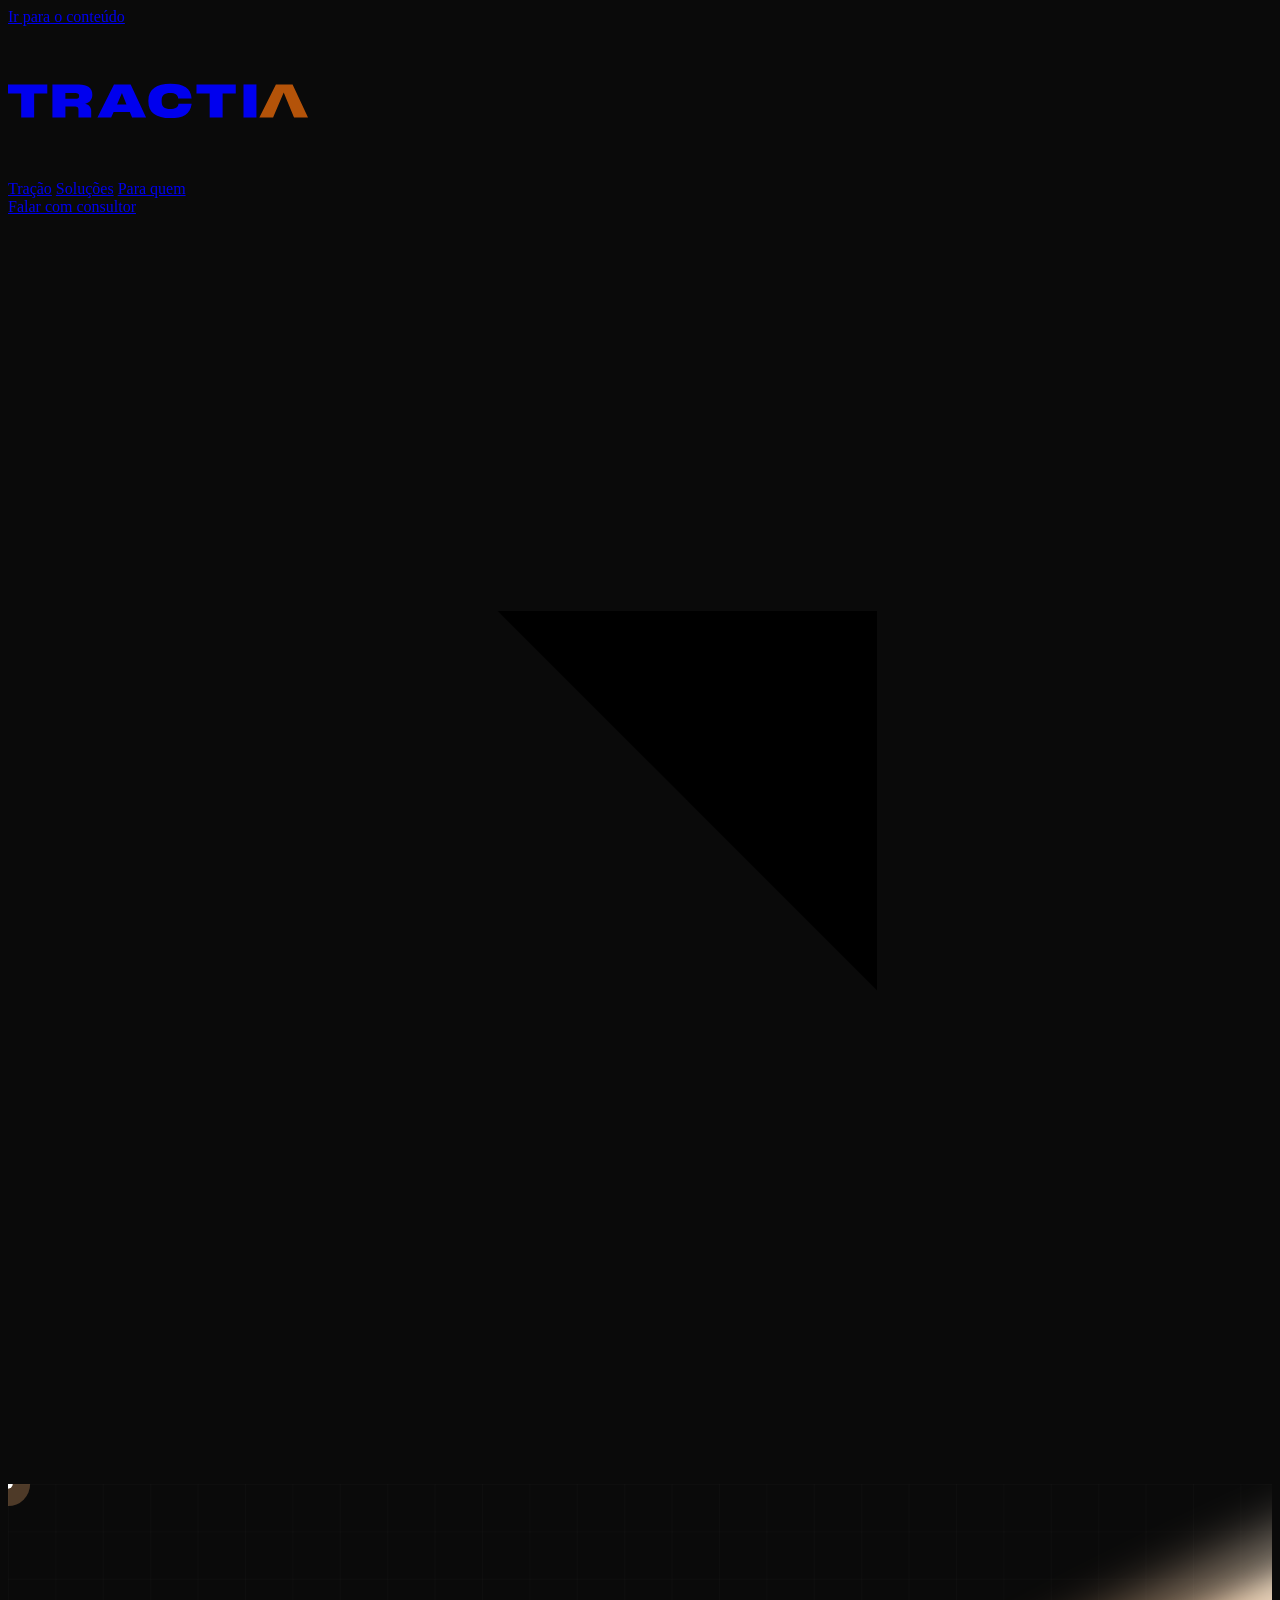
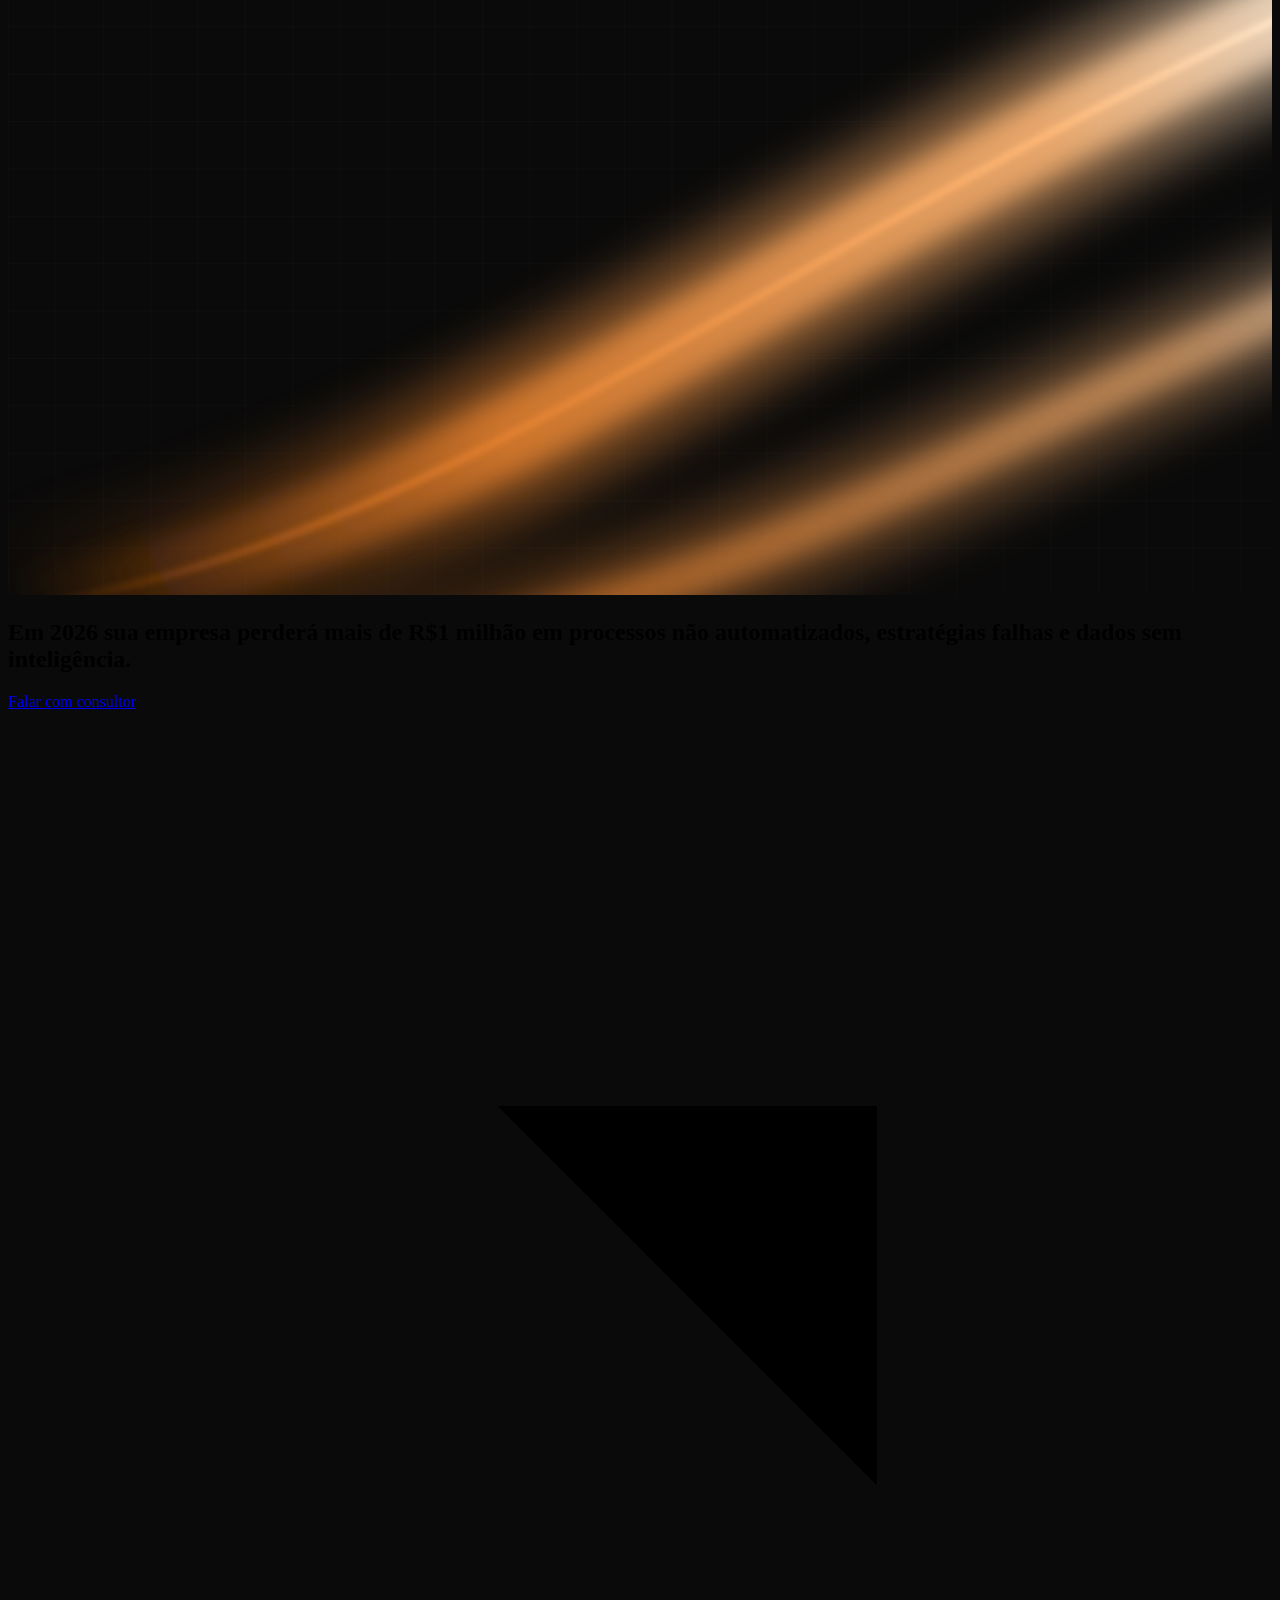
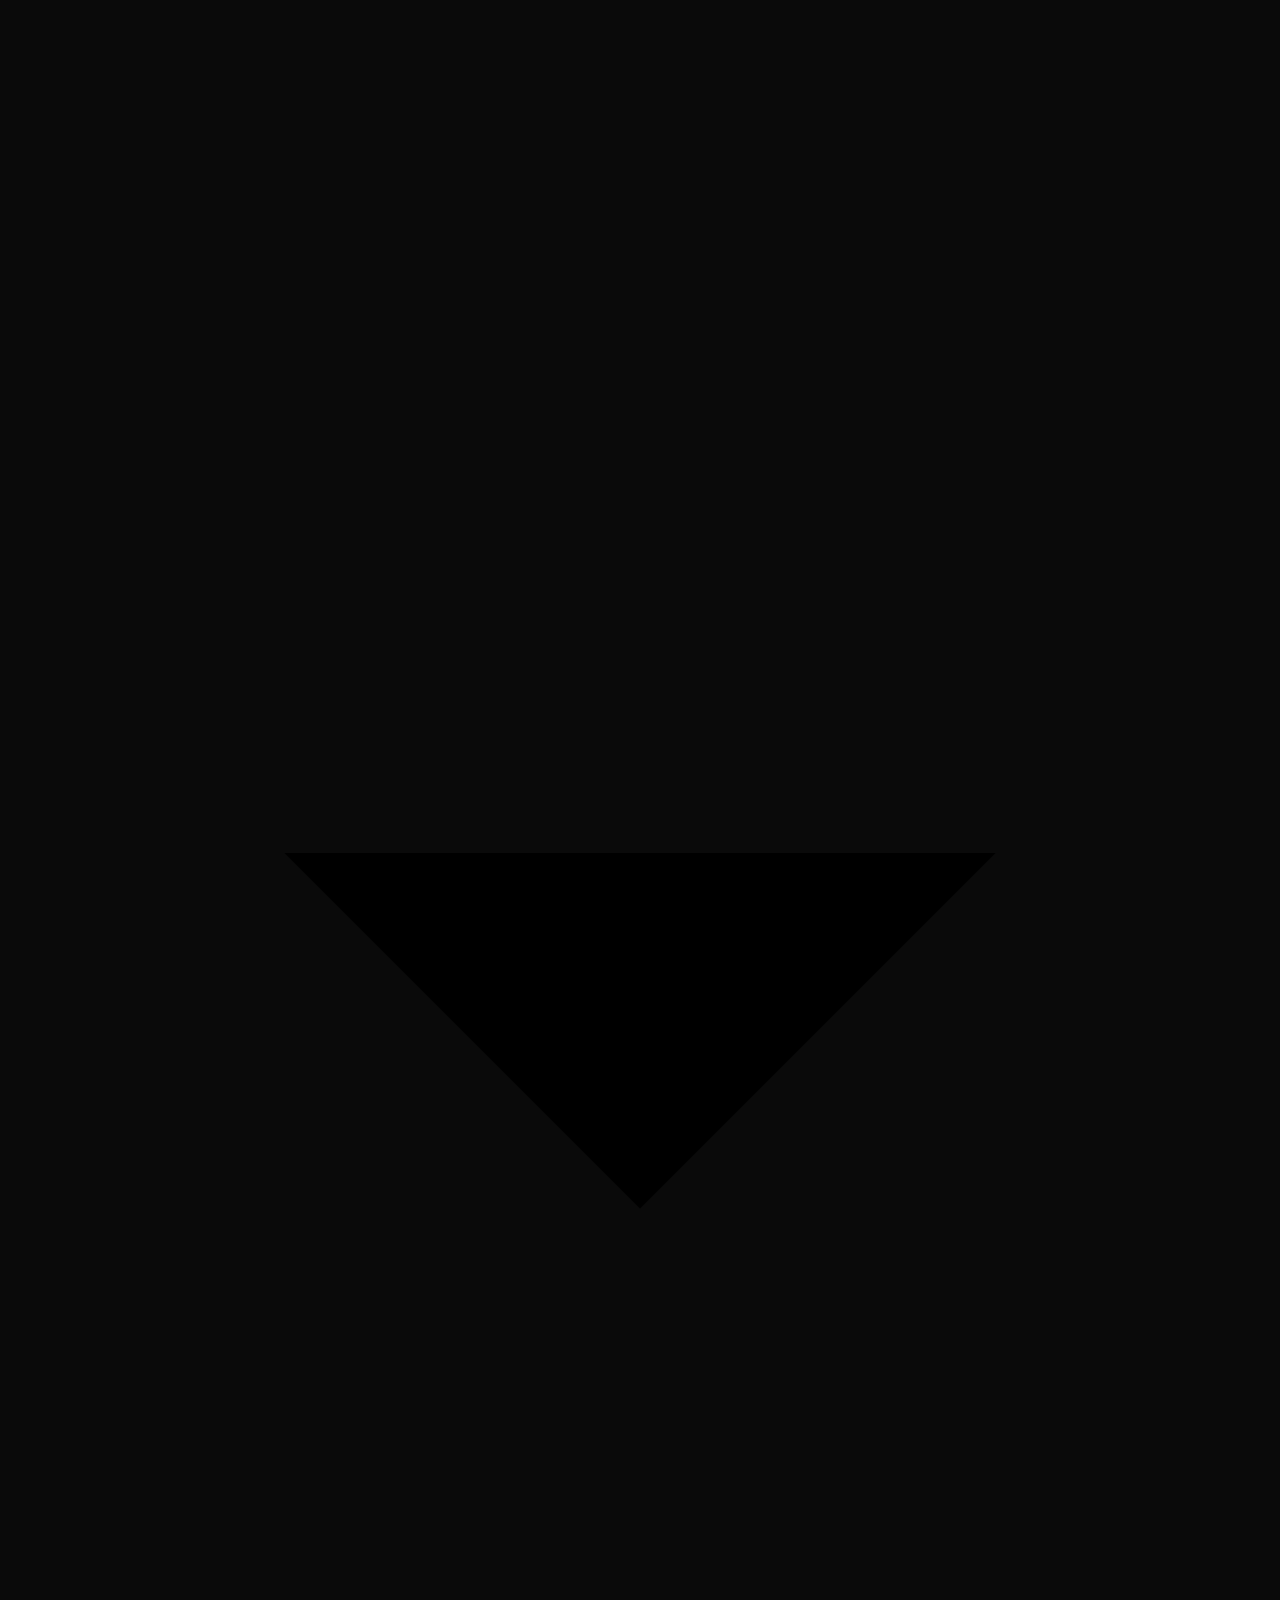
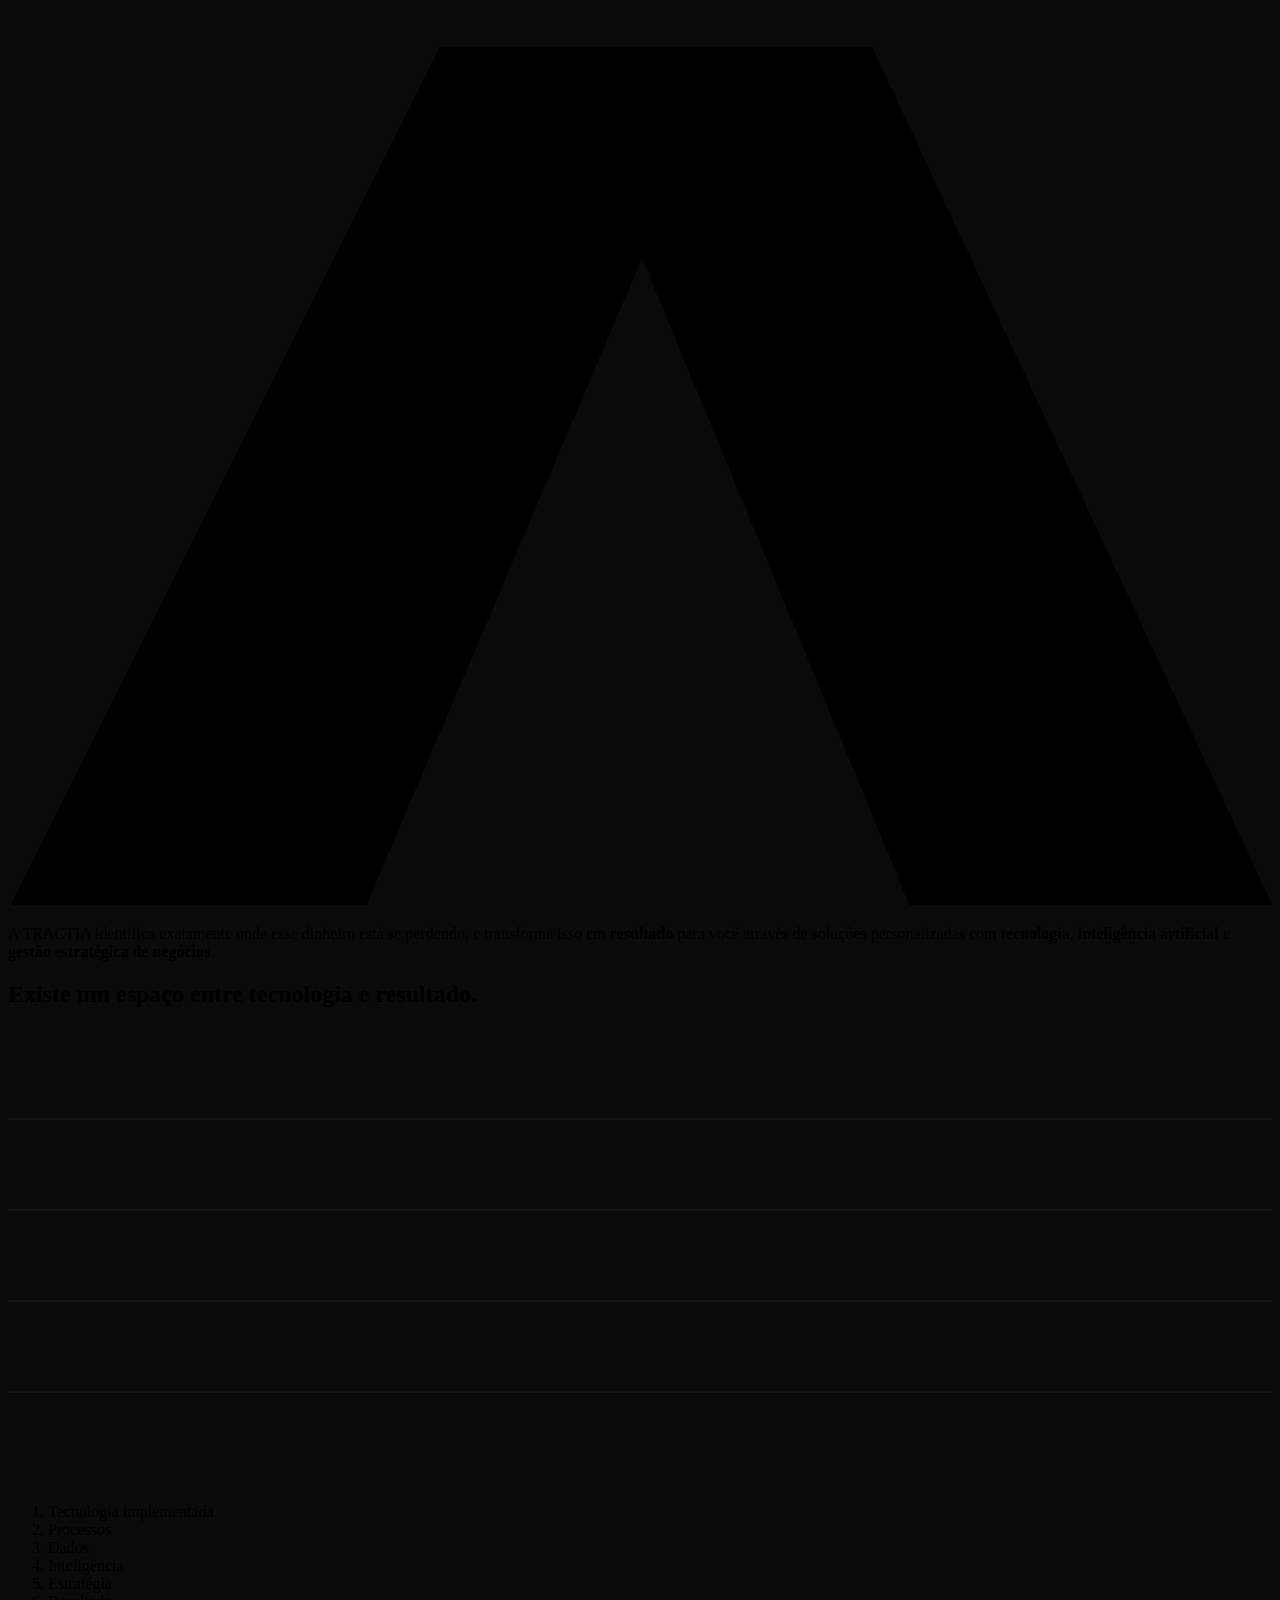
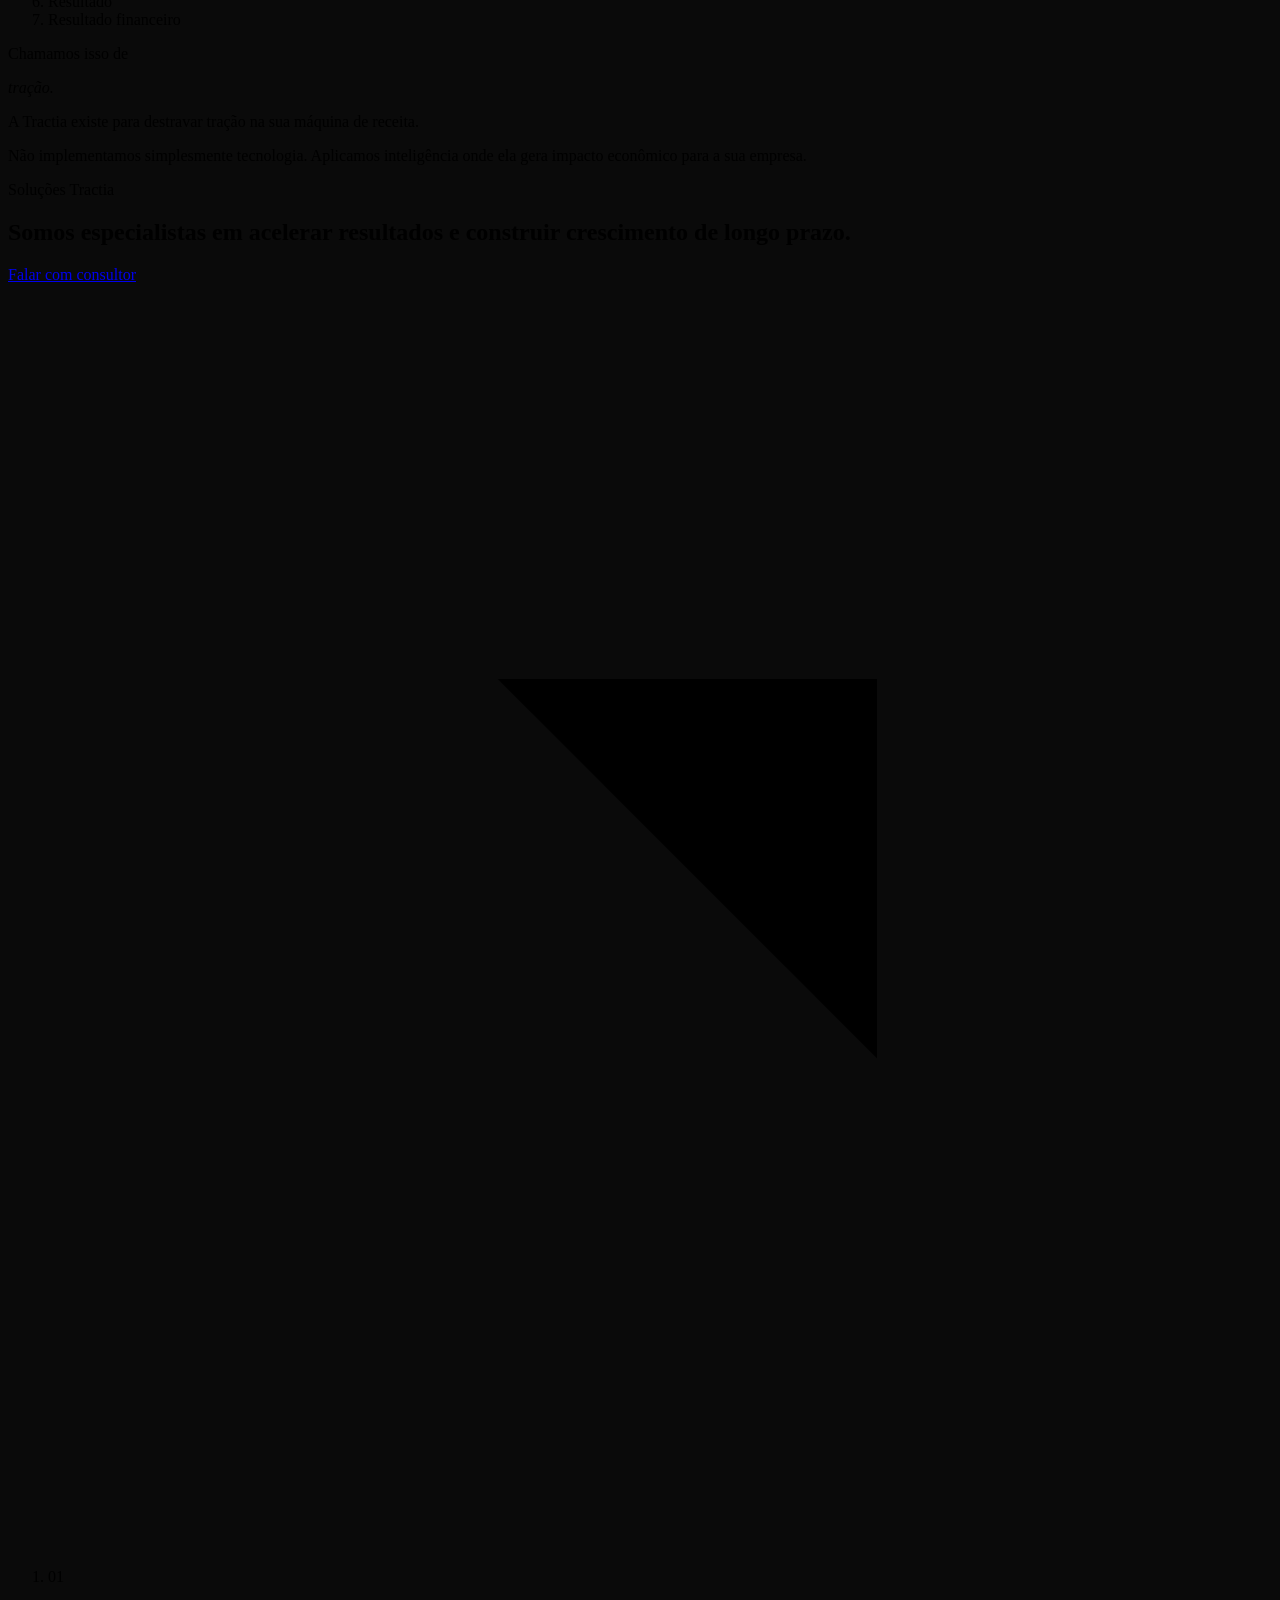
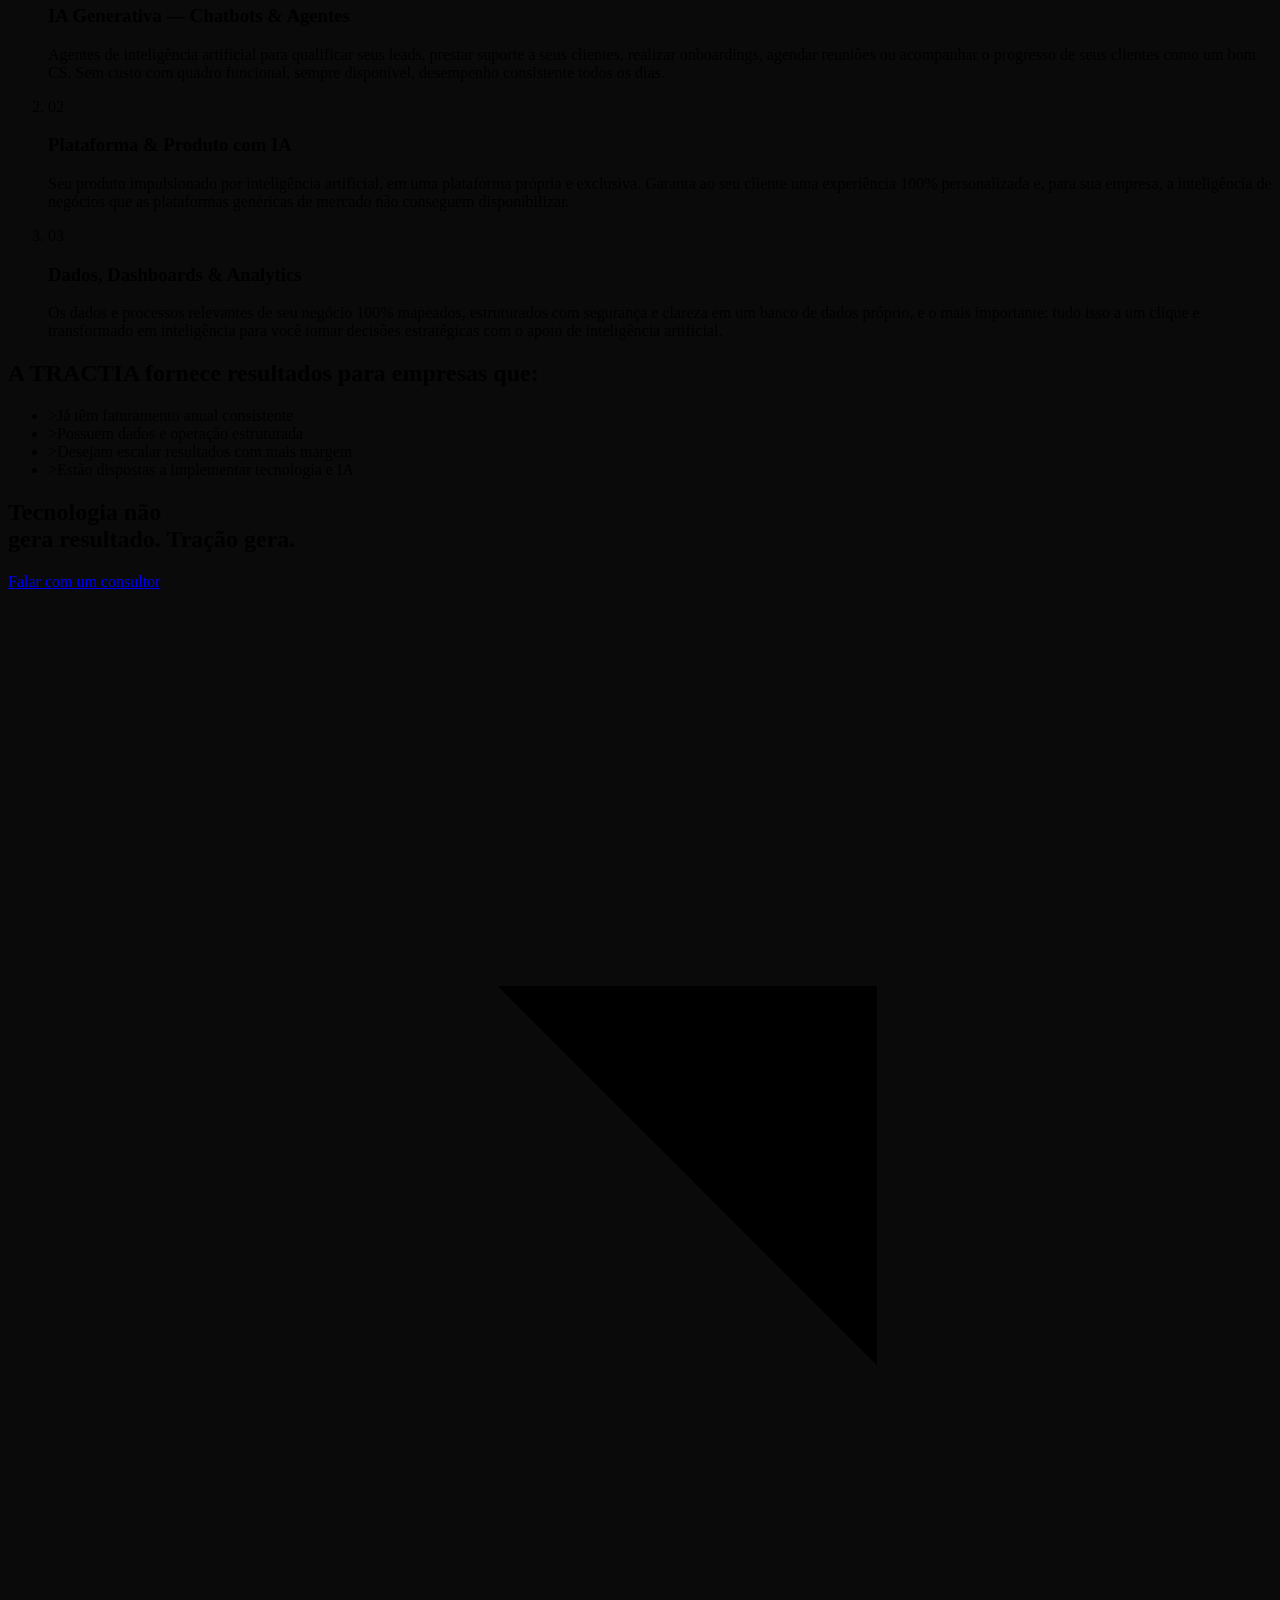
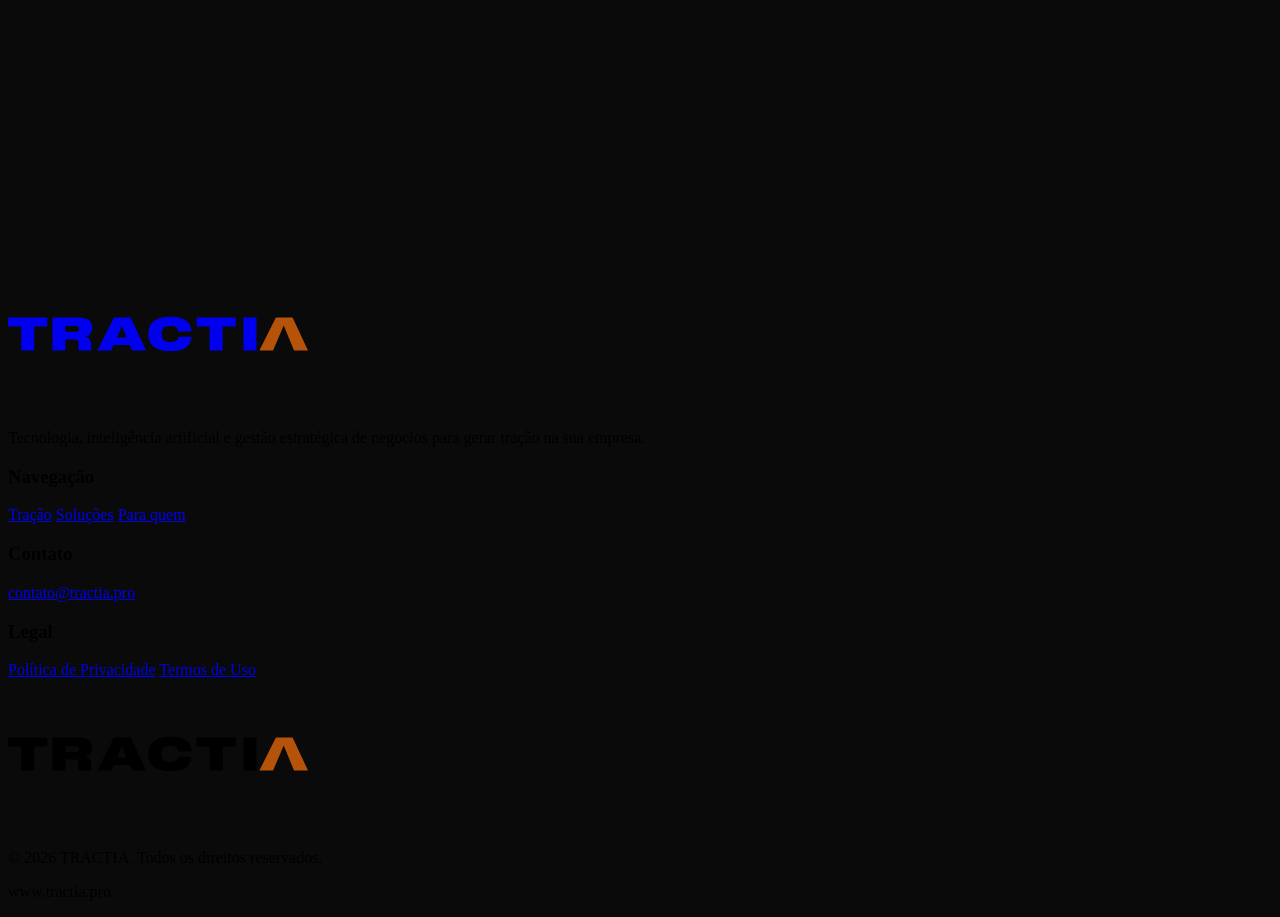
==== src/index.html @ 1a553843 "Build local: bibliotecas hospedadas, JS em um arquivo, CSS no HTML, .htaccess de cache; fontes do co" ====
<!doctype html>
<html lang="pt-BR">
<head>
<meta charset="utf-8">
<meta name="viewport" content="width=device-width,initial-scale=1">
<title>TRACTIA | Traction-as-a-Service</title>
<meta name="description" content="A TRACTIA identifica onde sua empresa está perdendo dinheiro e transforma isso em resultado com tecnologia, IA e gestão estratégica.">
<meta name="theme-color" content="#0a0a0a">

<!-- PREVIA: fora dos buscadores. REMOVER esta linha ao publicar no dominio final. -->
<meta name="robots" content="noindex,nofollow">

<meta property="og:type" content="website">
<meta property="og:locale" content="pt_BR">
<meta property="og:site_name" content="TRACTIA">
<meta property="og:title" content="TRACTIA | Traction-as-a-Service">
<meta property="og:description" content="Tecnologia não gera resultado. Tração gera.">
<meta property="og:image" content="https://mateusmvff-a11y.github.io/tractia-previa/assets/og.jpg">
<meta property="og:image:width" content="1200">
<meta property="og:image:height" content="630">
<meta name="twitter:card" content="summary_large_image">

<link rel="icon" href="favicon.svg" type="image/svg+xml">

<link rel="preload" href="assets/fonts/cabinet-grotesk-800.woff2" as="font" type="font/woff2" crossorigin>
<link rel="preload" href="assets/fonts/general-sans-400.woff2" as="font" type="font/woff2" crossorigin>
<style>html{background:#0a0a0a}</style>
<!--@CSS-->

<script>
/* .js so existe com JavaScript. Se a animacao nao assumir em 7 s, tudo aparece sem ela. */
(function(){var h=document.documentElement;h.classList.add('js');setTimeout(function(){if(!h.classList.contains('ready')){h.classList.add('no-anim')}},7000)})();
</script>

<script type="application/ld+json">
{
  "@context": "https://schema.org",
  "@type": "ProfessionalService",
  "name": "TRACTIA",
  "slogan": "Traction-as-a-Service",
  "description": "Tecnologia, inteligência artificial e gestão estratégica de negócios para gerar tração na sua empresa.",
  "email": "contato@tractia.pro",
  "url": "https://www.tractia.pro/"
}
</script>
</head>


<body>
<a class="skip" href="#conteudo">Ir para o conteúdo</a>

<!-- logo oficial da TRACTIA (exportado do Figma): letras na cor do texto, A em laranja da marca -->
<svg width="0" height="0" style="position:absolute" aria-hidden="true" focusable="false">
  <symbol id="logo" viewBox="127 917 1785 205">
    <path fill="currentColor" d="M127.001 921.045V974.404H205.495V1117.78H282.572V974.404H360.753V921.045H127.001Z"/>
    <path fill="currentColor" d="M617.474 1016.52C624.963 1006.88 628.68 995.781 628.68 983.214V981.593C628.68 962.423 621.722 947.554 607.78 936.921C593.905 926.341 574.054 921.059 548.239 921.059H391.306V1117.79H468.642V1051.75H522.002C531.737 1051.75 538.232 1053.22 541.486 1056.21C544.685 1059.13 546.306 1064.48 546.306 1072.23V1117.79H622.022V1077.73C622.022 1068.15 619.094 1059.72 613.171 1052.44C607.303 1045.15 598.249 1039.87 586.104 1036.57C599.556 1032.91 610.04 1026.21 617.474 1016.52ZM550.186 990.702C550.186 1001.38 542.902 1006.73 528.347 1006.73H468.384V971.913H528.347C542.902 971.913 550.186 977.468 550.186 988.51V990.716V990.702Z"/>
    <path fill="currentColor" d="M856.808 921.045H757.633L659.247 1117.78H740.776L755.44 1085.47H851.838L865.4 1117.78H948.55L856.808 921.045ZM776.122 1040.13L804.865 971.64L831.933 1040.13H776.109H776.122Z"/>
    <path fill="currentColor" d="M1141.31 1035.99V1036.3C1141.1 1046.62 1136.39 1054.26 1127.17 1059.23C1118.01 1064.2 1106.38 1066.66 1092.4 1066.66C1075.07 1066.66 1062.24 1063.1 1053.81 1056.03C1045.44 1048.96 1041.24 1037.65 1041.24 1022.15V1016.08C1041.24 1000.79 1045.44 989.695 1053.81 982.67C1062.24 975.658 1075.07 972.145 1092.4 972.145C1106.9 972.145 1118.05 974.664 1125.81 979.633C1133.56 984.603 1138.27 992.772 1139.9 1004.2V1004.51H1219.24V1004.2C1217.2 973.67 1205.57 951.517 1184.41 937.902C1163.2 924.286 1132.73 917.424 1092.93 917.424C1053.13 917.424 1019.77 925.484 996.79 941.51C973.752 957.535 962.233 982.465 962.233 1016.4V1022.47C962.233 1055.4 973.548 1080.17 996.218 1096.67C1018.89 1113.16 1050.37 1121.38 1090.74 1121.38C1131.11 1121.38 1160.91 1115.05 1181.91 1102.43C1202.9 1089.81 1215.52 1067.77 1219.77 1036.3V1035.99H1141.33H1141.31Z"/>
    <path fill="currentColor" d="M1248.44 921.045V974.404H1326.94V1117.78H1404.02V974.404H1482.25V921.045H1248.44Z"/>
    <path fill="currentColor" d="M1528.11 921.045V1117.78H1605.19V921.045H1528.11Z"/>
    <path style="fill:var(--logo-a,#B45309)" d="M1912 1117.78L1820.26 921.045H1721.08L1622.7 1117.78H1704.23L1767.48 969.326L1828.85 1117.78H1912Z"/>
  </symbol>
</svg>

<header class="nav" id="nav">
  <a class="logo" href="#topo" aria-label="TRACTIA, início"><svg aria-hidden="true"><use href="#logo"/></svg></a>
  <nav class="nav__links" aria-label="Principal">
    <a href="#tracao">Tração</a>
    <a href="#solucoes">Soluções</a>
    <a href="#qualificacao">Para quem</a>
  </nav>
  <a class="btn btn--sm" href="https://wa.me/+5551985725175?text=Ol%C3%A1!%20Gostaria%20de%20mais%20informa%C3%A7%C3%B5es%20sobre%20os%20servi%C3%A7os%20da%20TRACTIA." target="_blank" rel="noopener">Falar com consultor <span class="btn__i" aria-hidden="true"><svg viewBox="0 0 16 16"><path d="M5 11 11 5M6.2 5H11v4.8"/></svg></span></a>
</header>

<main id="conteudo">

  <!-- ============ HERO ============ -->
  <section class="hero" id="topo">
    <!-- fundo animado: manchas de luz que derivam, feixes que respiram e cometas subindo pelas linhas (gerados no JS) -->
    <div class="hero__bg" aria-hidden="true">
      <span class="blob blob--1"></span><span class="blob blob--2"></span><span class="blob blob--3"></span>
      <svg class="art" viewBox="0 0 1600 900" preserveAspectRatio="xMidYMid slice" fill="none">
        <defs>
          <linearGradient id="gb" gradientUnits="userSpaceOnUse" x1="0" y1="900" x2="1600" y2="0">
            <stop offset="0" stop-color="#b45309" stop-opacity="0"/>
            <stop offset=".35" stop-color="#e2802f"/>
            <stop offset=".78" stop-color="#ffb877"/>
            <stop offset="1" stop-color="#fff0dc"/>
          </linearGradient>
          <linearGradient id="gl" gradientUnits="userSpaceOnUse" x1="0" y1="900" x2="1600" y2="0">
            <stop offset="0" stop-color="#ffb877" stop-opacity="0"/>
            <stop offset=".5" stop-color="#ffb877" stop-opacity=".5"/>
            <stop offset="1" stop-color="#fff" stop-opacity=".85"/>
          </linearGradient>
          <pattern id="grid" width="60" height="60" patternUnits="userSpaceOnUse"><path d="M60 0H0V60" stroke="#fff" stroke-opacity=".045"/></pattern>
          <filter id="b30" x="-30%" y="-60%" width="160%" height="220%"><feGaussianBlur stdDeviation="34"/></filter>
          <filter id="b14" x="-30%" y="-60%" width="160%" height="220%"><feGaussianBlur stdDeviation="16"/></filter>
          <filter id="b4" x="-30%" y="-60%" width="160%" height="220%"><feGaussianBlur stdDeviation="4"/></filter>
        </defs>
        <rect width="1600" height="900" fill="url(#grid)"/>
        <g class="art__beams" stroke="url(#gb)" stroke-linecap="round">
          <path class="b1" d="M-120 930 C520 890 920 470 1720 120" stroke-width="200" filter="url(#b30)" opacity=".5"/>
          <path class="b2" d="M-120 930 C520 890 920 470 1720 120" stroke-width="98" filter="url(#b14)" opacity=".8"/>
          <path class="b3" d="M-120 930 C520 890 920 470 1720 120" stroke-width="10" filter="url(#b4)"/>
        </g>
        <g class="art__beams art__beams--2" stroke="url(#gb)" stroke-linecap="round">
          <path d="M260 1010 C800 970 1160 740 1720 490" stroke-width="140" filter="url(#b30)" opacity=".36"/>
          <path d="M260 1010 C800 970 1160 740 1720 490" stroke-width="52" filter="url(#b14)" opacity=".55"/>
        </g>
        <g class="art__fan" stroke="url(#gl)" stroke-width="1.2" stroke-linecap="round"></g>
        <g class="art__comets" stroke="#fff" stroke-width="2.6" stroke-linecap="round"></g>
        <g class="art__node">
          <circle class="halo" r="28" fill="#ffb877" fill-opacity=".28"/>
          <circle class="core" r="6" fill="#fff"/>
        </g>
      </svg>
      <div class="hero__veil"></div>
    </div>

    <div class="wrap hero__in">
      <div class="hero__bottom">
        <h1 class="hero__t">
          <span class="hl hero__a"><span class="hi">Em 2026 sua empresa perderá mais de</span></span>
          <span class="hl hero__b"><span class="hi">R$1&nbsp;milhão</span></span>
          <span class="hl hero__c"><span class="hi">em <b>processos não automatizados</b>, <b>estratégias falhas</b></span></span>
          <span class="hl hero__c hero__c2"><span class="hi">e <b>dados sem inteligência</b>.</span></span>
        </h1>

        <div class="hero__row">
          <div class="hero__btns" data-rv>
            <a class="btn btn--lg" href="https://wa.me/+5551985725175?text=Ol%C3%A1!%20Gostaria%20de%20mais%20informa%C3%A7%C3%B5es%20sobre%20os%20servi%C3%A7os%20da%20TRACTIA." target="_blank" rel="noopener">Falar com consultor <span class="btn__i" aria-hidden="true"><svg viewBox="0 0 16 16"><path d="M5 11 11 5M6.2 5H11v4.8"/></svg></span></a>
            <a class="btn-round" href="#tracao" aria-label="Saiba mais"><svg viewBox="0 0 16 16"><path d="m3.5 6 4.5 4.5L12.5 6"/></svg></a>
          </div>
          <div class="hero__top" data-rv>
            <span class="hero__mark" aria-hidden="true"><svg viewBox="1622 921 290 197"><path d="M1912 1117.78L1820.26 921.045H1721.08L1622.7 1117.78H1704.23L1767.48 969.326L1828.85 1117.78H1912Z"/></svg></span>
            <p class="hero__p"><span class="hero__lead">A TRACTIA identifica exatamente onde esse dinheiro está se perdendo,</span> <span class="hero__rest">e transforma isso em <b class="k">resultado</b> para você através de soluções personalizadas com <b>tecnologia</b>, <b>inteligência artificial</b> e <b>gestão estratégica de negócios</b>.</span></p>
          </div>
        </div>
      </div>
    </div>
  </section>

  <!-- ============ TRACAO ============ -->
  <section class="tr" id="tracao" aria-labelledby="tr-t">
    <div class="tr__pin">
      <div class="wrap tr__in">
        <div class="tr__a">
          <h2 class="tr__t" id="tr-t" data-rv>Existe um espaço entre <span class="k">tecnologia</span> e <span class="k">resultado</span>.</h2>

          <div class="device__stage"><div class="device">
            <div class="device__lid"><span class="device__btn device__btn--a" aria-hidden="true"></span><span class="device__btn device__btn--b" aria-hidden="true"></span><span class="device__btn device__btn--c" aria-hidden="true"></span><div class="device__screen"><span class="device__cam" aria-hidden="true"></span>
          <div class="chart">
            <div class="chart__plot">
            <svg class="chart__svg" viewBox="0 0 1000 360" aria-hidden="true" focusable="false" fill="none">
              <defs>
                <linearGradient id="ca" x1="0" y1="0" x2="0" y2="1">
                  <stop offset="0" stop-color="#e2802f" stop-opacity=".5"/>
                  <stop offset=".6" stop-color="#b45309" stop-opacity=".16"/>
                  <stop offset="1" stop-color="#b45309" stop-opacity="0"/>
                </linearGradient>
                <linearGradient id="cl" gradientUnits="userSpaceOnUse" x1="0" y1="0" x2="1000" y2="0">
                  <stop offset="0" stop-color="#b45309"/>
                  <stop offset=".6" stop-color="#e2802f"/>
                  <stop offset="1" stop-color="#ffc58a"/>
                </linearGradient>
                <clipPath id="cp"><rect class="chart__clip" x="0" y="-20" width="0" height="420"/></clipPath>
              </defs>
              <g class="chart__grid" stroke="#f8fafc" stroke-opacity=".07">
                <path d="M0 72H1000M0 144H1000M0 216H1000M0 288H1000"/>
              </g>
              <path class="chart__area" clip-path="url(#cp)" fill="url(#ca)"/>
              <path class="chart__line" pathLength="1" stroke="url(#cl)" stroke-width="3.2" stroke-linecap="round"/>
            </svg>
            <span class="chart__tip" aria-hidden="true"></span>
            </div>

            <ol class="chart__cols" aria-label="Do investimento em tecnologia ao resultado financeiro">
              <li class="chart__c chart__c--end"><span class="chart__guide"></span><span class="chart__dot"></span><span class="chart__l">Tecnologia implementada</span></li>
              <li class="chart__c"><span class="chart__guide"></span><span class="chart__dot"></span><span class="chart__l">Processos</span></li>
              <li class="chart__c"><span class="chart__guide"></span><span class="chart__dot"></span><span class="chart__l">Dados</span></li>
              <li class="chart__c"><span class="chart__guide"></span><span class="chart__dot"></span><span class="chart__l">Inteligência</span></li>
              <li class="chart__c"><span class="chart__guide"></span><span class="chart__dot"></span><span class="chart__l">Estratégia</span></li>
              <li class="chart__c"><span class="chart__guide"></span><span class="chart__dot"></span><span class="chart__l">Resultado</span></li>
              <li class="chart__c chart__c--end"><span class="chart__guide"></span><span class="chart__dot"></span><span class="chart__l">Resultado financeiro</span></li>
            </ol>
          </div>
            </div>
          </div>
        </div>
        </div>
        </div>

        <div class="tr__fim" role="group" aria-label="Chamamos isso de tração.">
          <p class="tr__l1">Chamamos isso de</p>
          <div class="tr__row2">
            <p class="tr__l2"><em>tração.</em></p>
            <div class="tr__txt">
              <p class="lead">A Tractia existe para destravar tração na sua máquina de receita.</p>
              <p>Não implementamos simplesmente tecnologia. Aplicamos inteligência onde ela gera impacto econômico para a sua empresa.</p>
            </div>
          </div>
        </div>
      </div>
    </div>
  </section>

  <!-- ============ SOLUCOES ============ -->
  <section class="sol" id="solucoes" aria-labelledby="sol-t">
    <div class="wrap sol__in">
      <div class="sol__head">
        <p class="eyebrow" data-rv>Soluções Tractia</p>
        <h2 class="sol__t" id="sol-t" data-rv>Somos especialistas em acelerar resultados e construir crescimento de longo prazo.</h2>
        <a class="btn btn--ink" href="https://wa.me/+5551985725175?text=Ol%C3%A1!%20Gostaria%20de%20mais%20informa%C3%A7%C3%B5es%20sobre%20os%20servi%C3%A7os%20da%20TRACTIA." target="_blank" rel="noopener">Falar com consultor <span class="btn__i" aria-hidden="true"><svg viewBox="0 0 16 16"><path d="M5 11 11 5M6.2 5H11v4.8"/></svg></span></a>
      </div>

      <ol class="sol__list">
        <li class="item" data-rv>
          <span class="item__n" aria-hidden="true">01</span>
          <h3 class="item__t">IA Generativa — Chatbots &amp; Agentes</h3>
          <p class="item__p">Agentes de inteligência artificial para qualificar seus leads, prestar suporte a seus clientes, realizar onboardings, agendar reuniões ou acompanhar o progresso de seus clientes como um bom CS. Sem custo com quadro funcional, sempre disponível, desempenho consistente todos os dias.</p>
        </li>
        <li class="item" data-rv>
          <span class="item__n" aria-hidden="true">02</span>
          <h3 class="item__t">Plataforma &amp; Produto com IA</h3>
          <p class="item__p">Seu produto impulsionado por inteligência artificial, em uma plataforma própria e exclusiva. Garanta ao seu cliente uma experiência 100% personalizada e, para sua empresa, a inteligência de negócios que as plataformas genéricas de mercado não conseguem disponibilizar.</p>
        </li>
        <li class="item" data-rv>
          <span class="item__n" aria-hidden="true">03</span>
          <h3 class="item__t">Dados, Dashboards &amp; Analytics</h3>
          <p class="item__p">Os dados e processos relevantes de seu negócio 100% mapeados, estruturados com segurança e clareza em um banco de dados próprio, e o mais importante: tudo isso a um clique e transformado em inteligência para você tomar decisões estratégicas com o apoio de inteligência artificial.</p>
        </li>
      </ol>
    </div>
  </section>

  <!-- ============ PARA QUEM ============ -->
  <section class="qual" id="qualificacao" aria-labelledby="qual-t">
    <div class="wrap qual__in">
      <h2 class="qual__lead" id="qual-t" data-rv>A TRACTIA fornece resultados para empresas que:</h2>
      <ul class="qual__list">
        <li><span aria-hidden="true">&gt;</span>Já têm faturamento anual consistente</li>
        <li><span aria-hidden="true">&gt;</span>Possuem dados e operação estruturada</li>
        <li><span aria-hidden="true">&gt;</span>Desejam escalar resultados com mais margem</li>
        <li><span aria-hidden="true">&gt;</span>Estão dispostas a implementar tecnologia e IA</li>
      </ul>
    </div>
  </section>

  <!-- ============ FECHAMENTO ============ -->
  <section class="fim" aria-labelledby="fim-t">
    <div class="wrap fim__in">
      <h2 class="fim__t" id="fim-t" data-rv><span class="fim__a">Tecnologia não<br class="fim__br"> gera resultado.</span> <span class="fim__b">Tração gera.</span></h2>
      <a class="btn btn--ink btn--lg" href="https://wa.me/+5551985725175?text=Ol%C3%A1!%20Gostaria%20de%20mais%20informa%C3%A7%C3%B5es%20sobre%20os%20servi%C3%A7os%20da%20TRACTIA." target="_blank" rel="noopener">Falar com um consultor <span class="btn__i" aria-hidden="true"><svg viewBox="0 0 16 16"><path d="M5 11 11 5M6.2 5H11v4.8"/></svg></span></a>
    </div>
  </section>

</main>

<footer class="foot">
  <div class="wrap">
    <div class="foot__top">
      <div class="foot__brand">
        <a class="logo" href="#topo" aria-label="TRACTIA, início"><svg aria-hidden="true"><use href="#logo"/></svg></a>
        <p>Tecnologia, inteligência artificial e gestão estratégica de negócios para gerar tração na sua empresa.</p>
      </div>
      <nav class="foot__col" aria-label="Navegação">
        <h3>Navegação</h3>
        <a href="#tracao">Tração</a>
        <a href="#solucoes">Soluções</a>
        <a href="#qualificacao">Para quem</a>
      </nav>
      <div class="foot__col">
        <h3>Contato</h3>
        <a href="mailto:contato@tractia.pro">contato@tractia.pro</a>
      </div>
      <div class="foot__col">
        <h3>Legal</h3>
        <a href="https://content.tractia.pro/privacy" target="_blank" rel="noopener">Política de Privacidade</a>
        <a href="https://content.tractia.pro/terms" target="_blank" rel="noopener">Termos de Uso</a>
      </div>
    </div>

    <svg class="foot__mark" aria-hidden="true"><use href="#logo"/></svg>

    <div class="foot__base">
      <p>© 2026 TRACTIA. Todos os direitos reservados.</p>
      <p>www.tractia.pro</p>
    </div>
  </div>
</footer>

<!--@JS-->
</body>
</html>
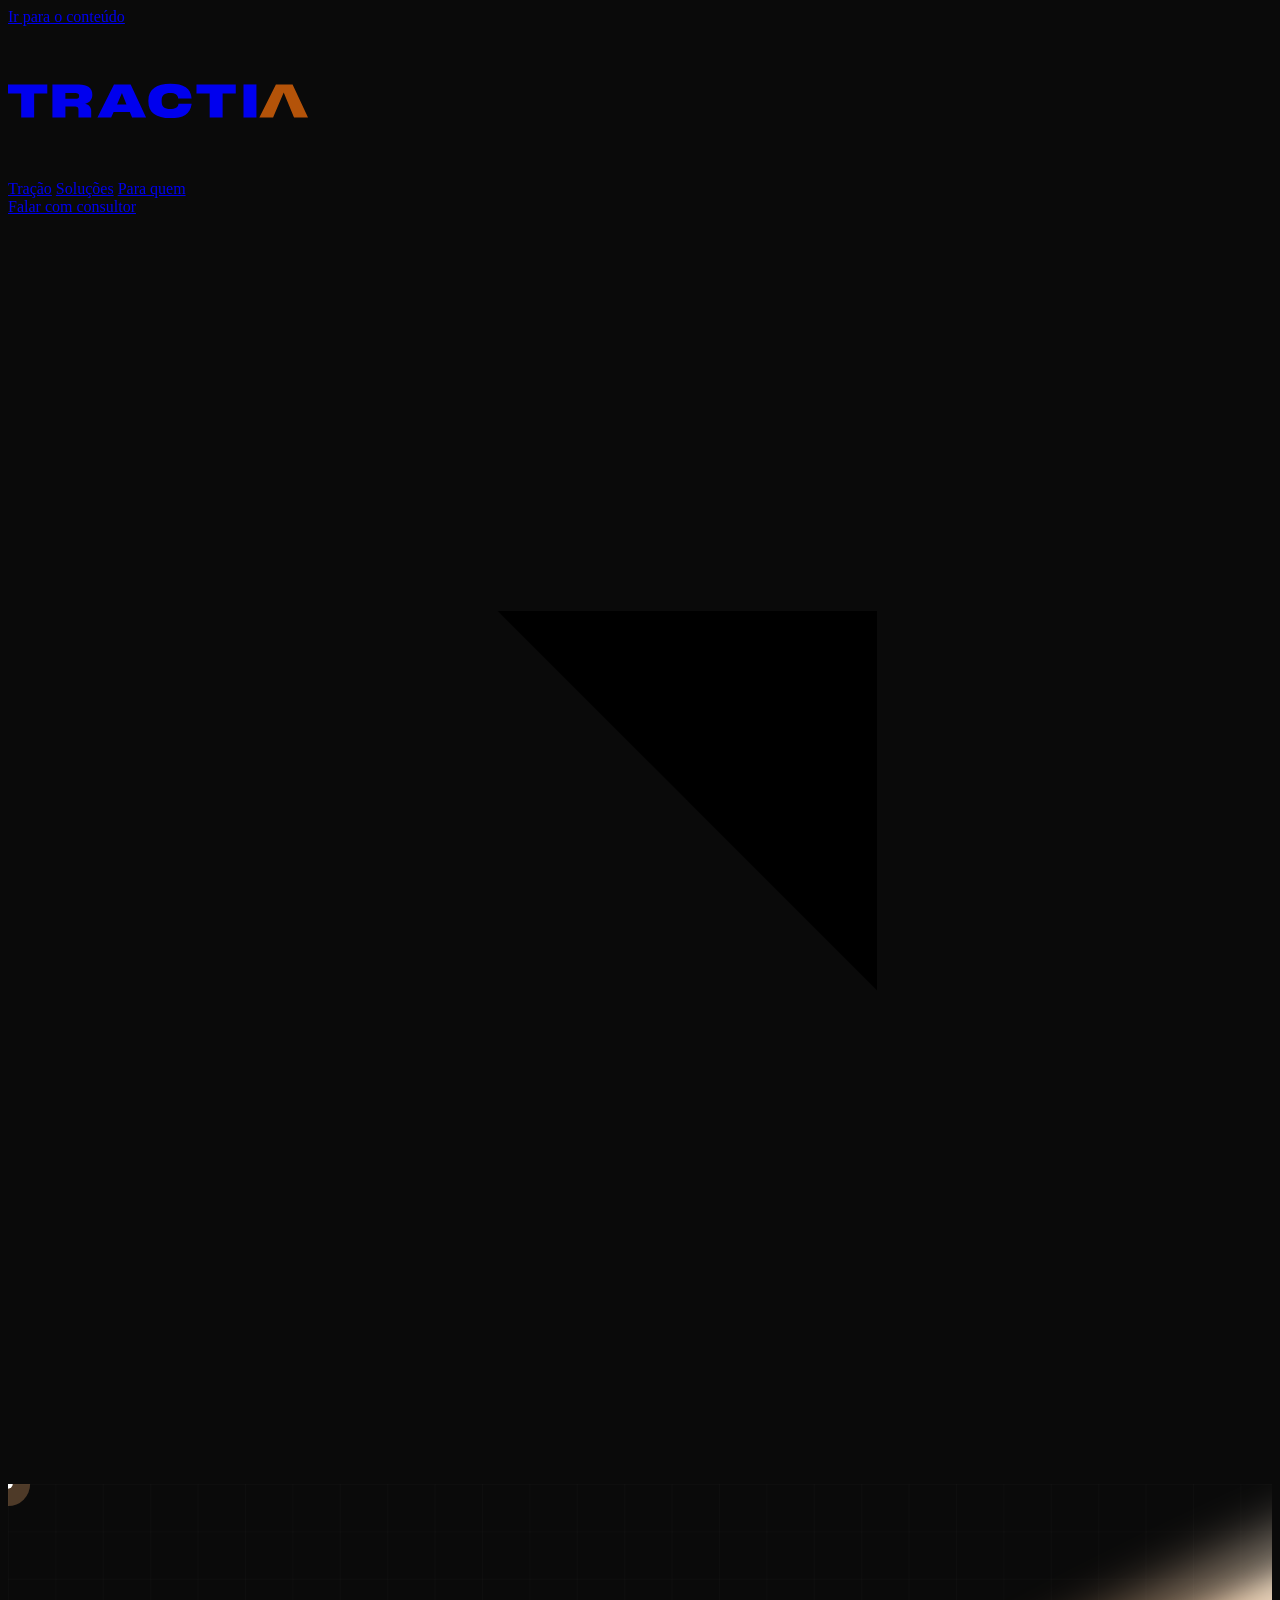
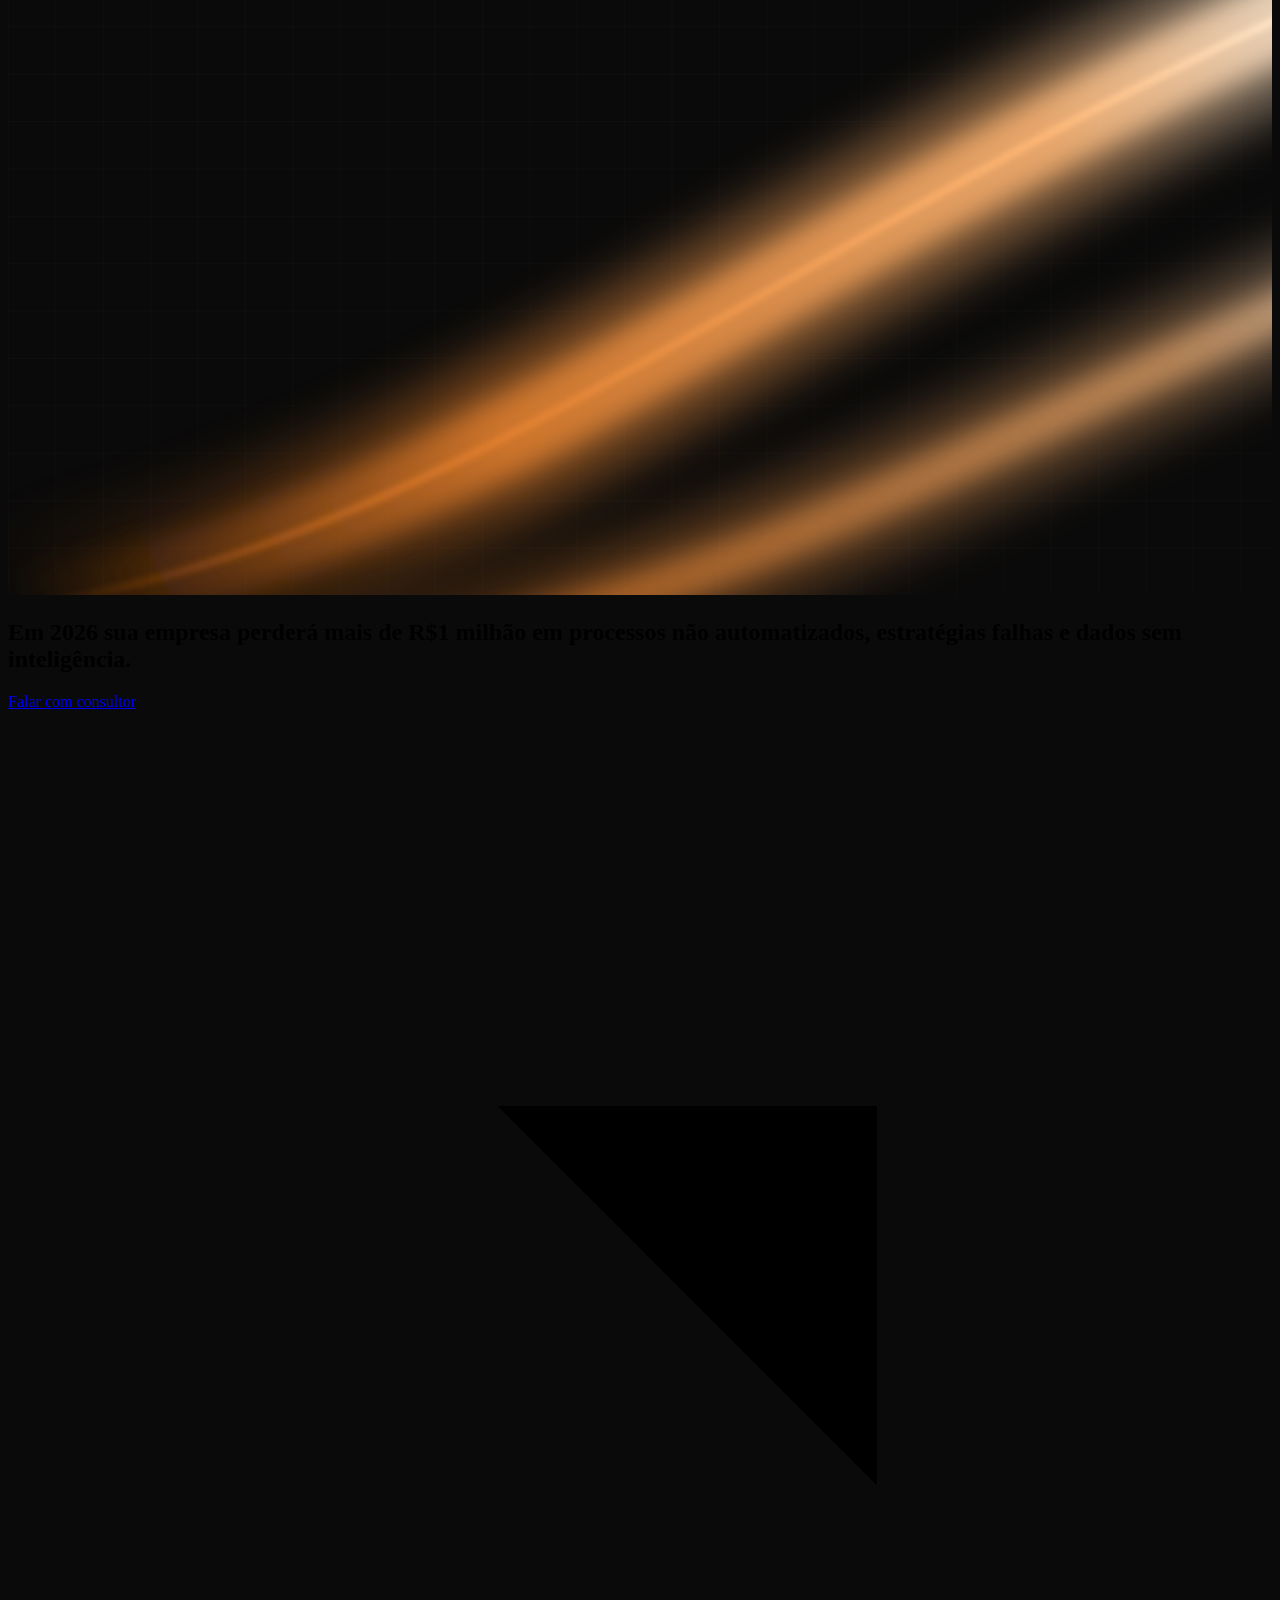
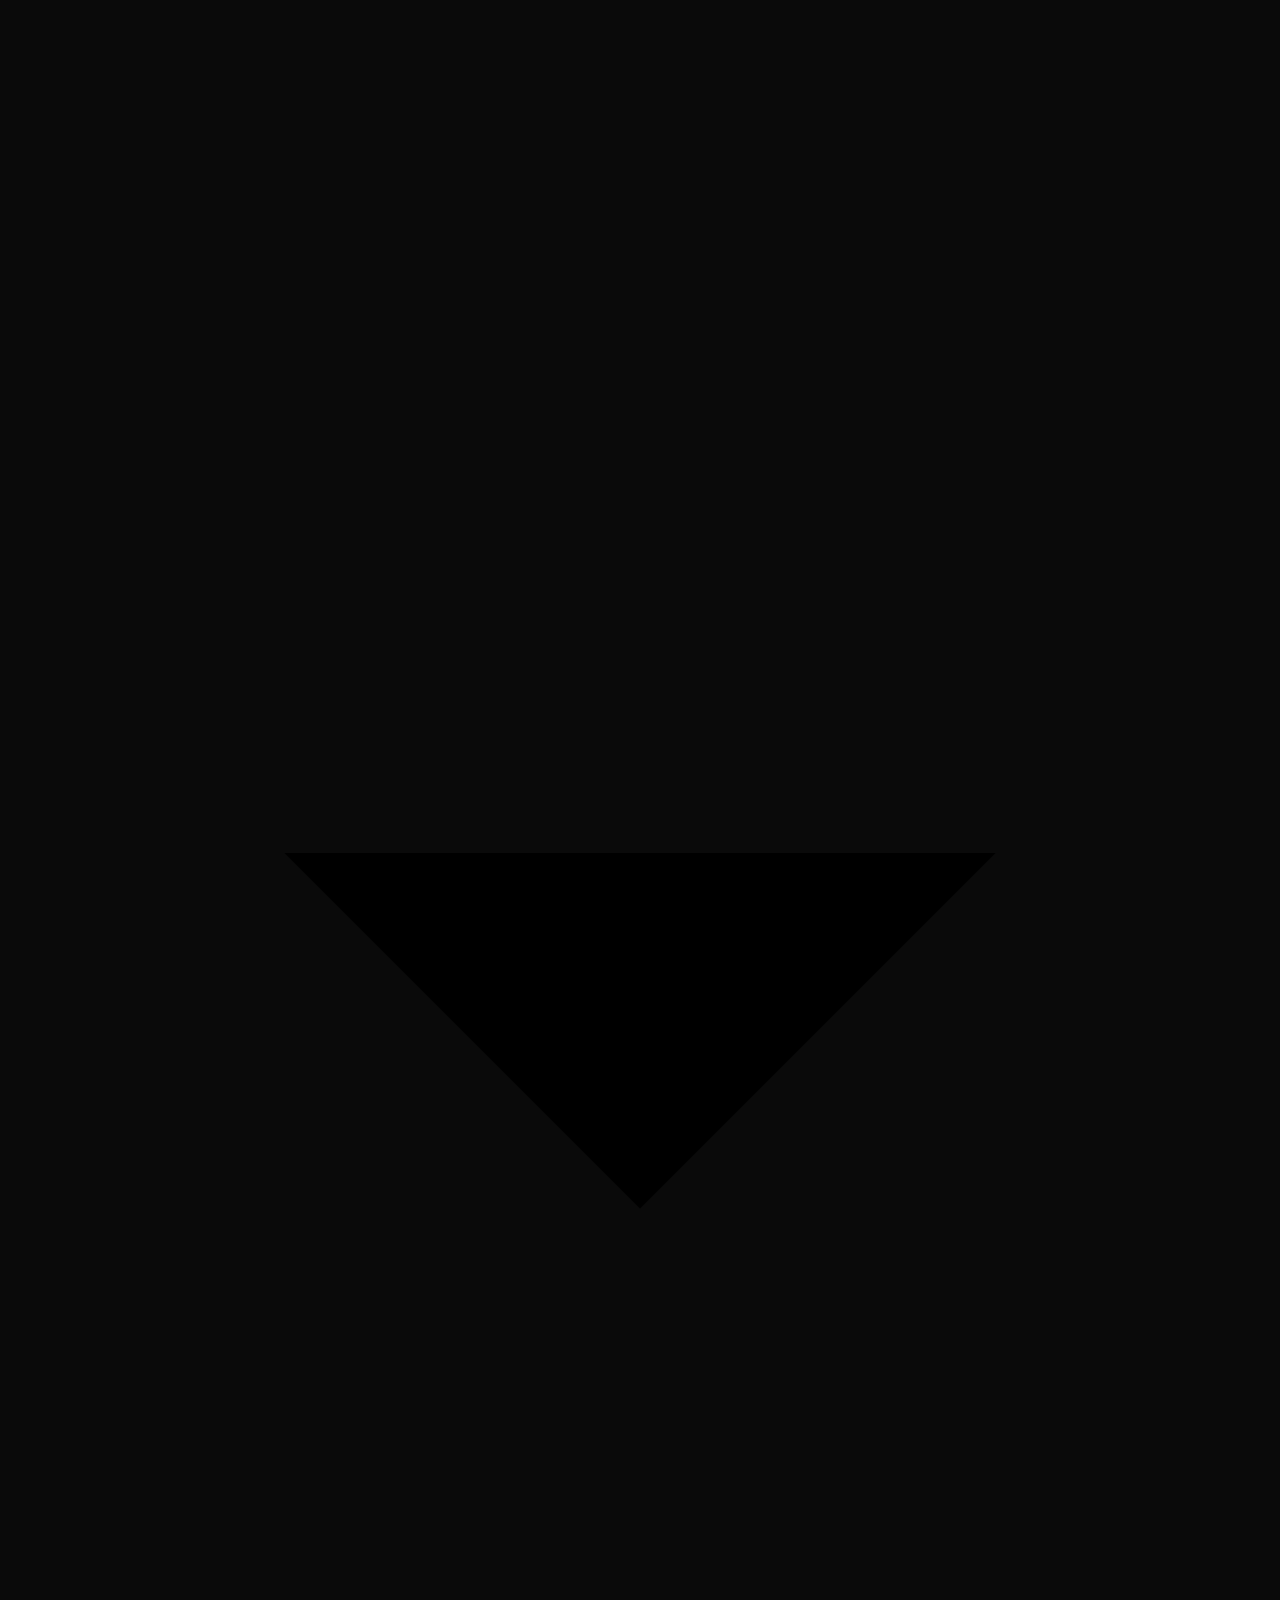
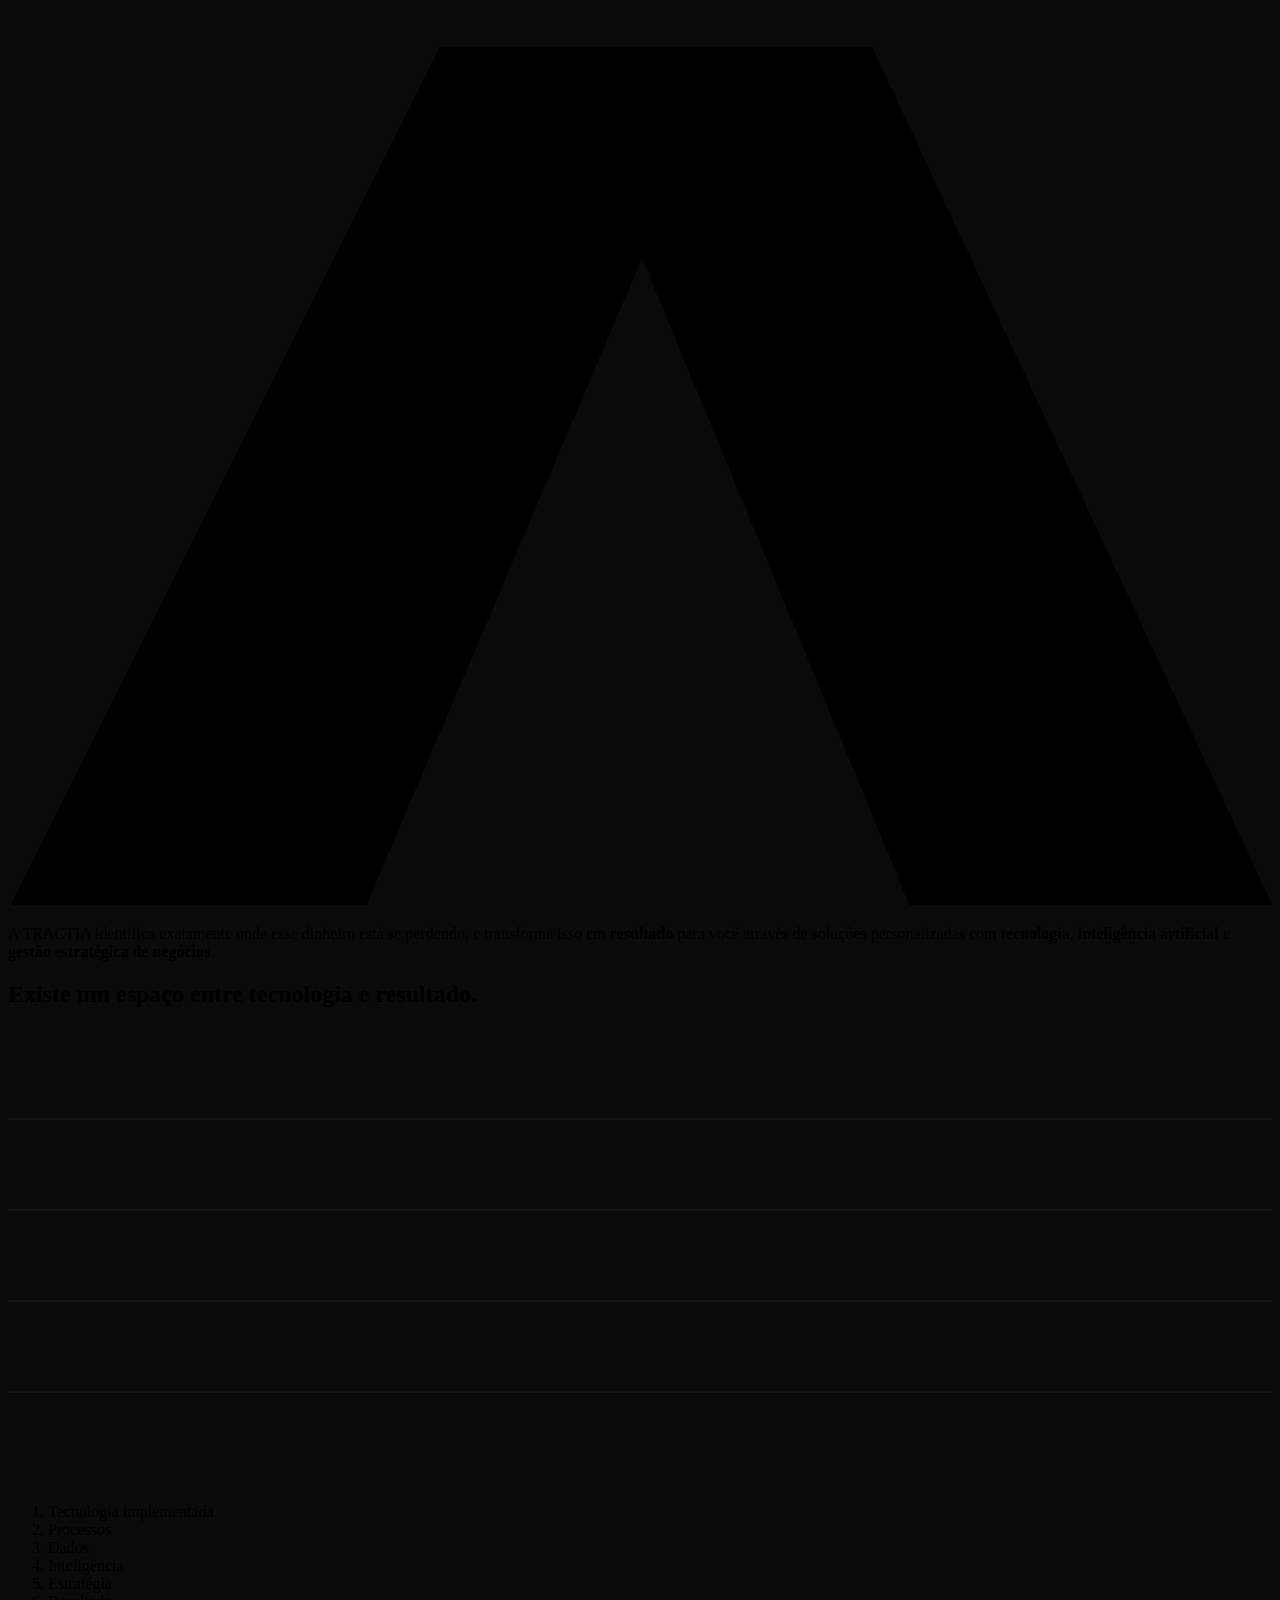
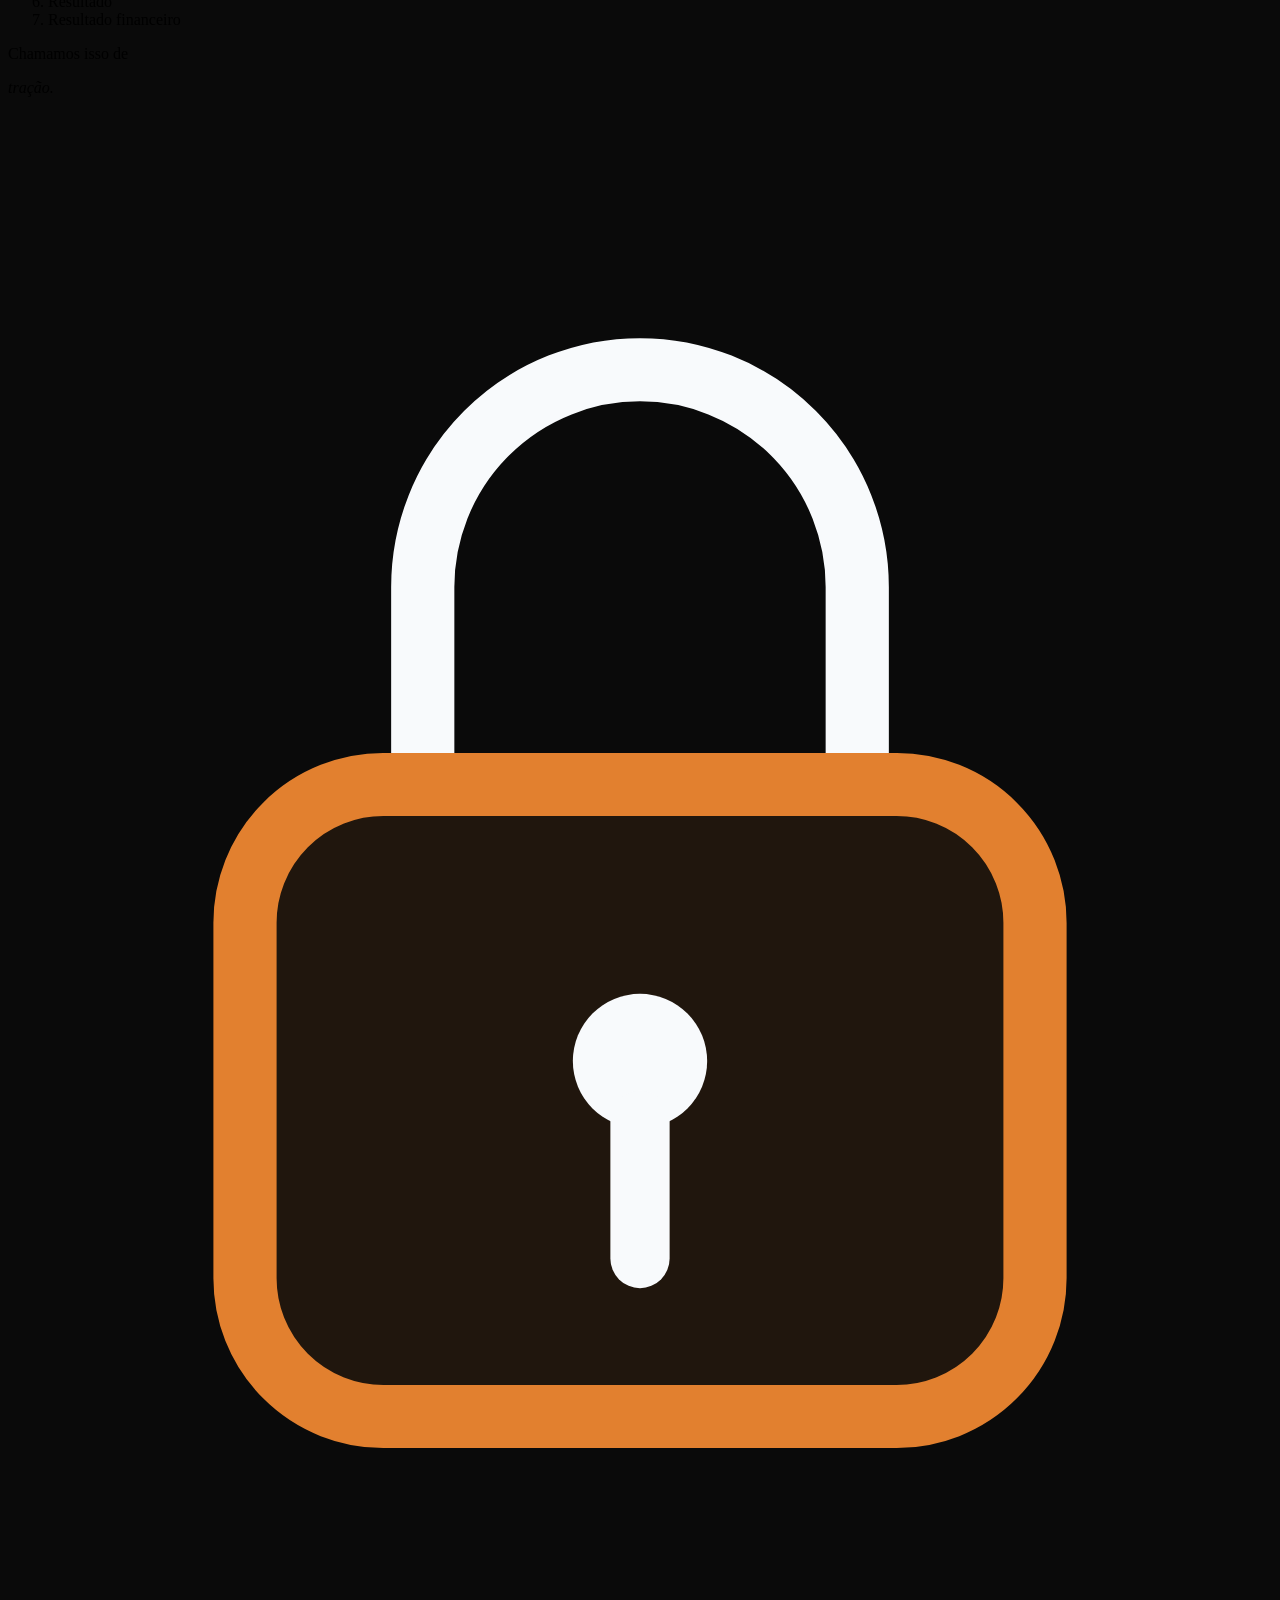
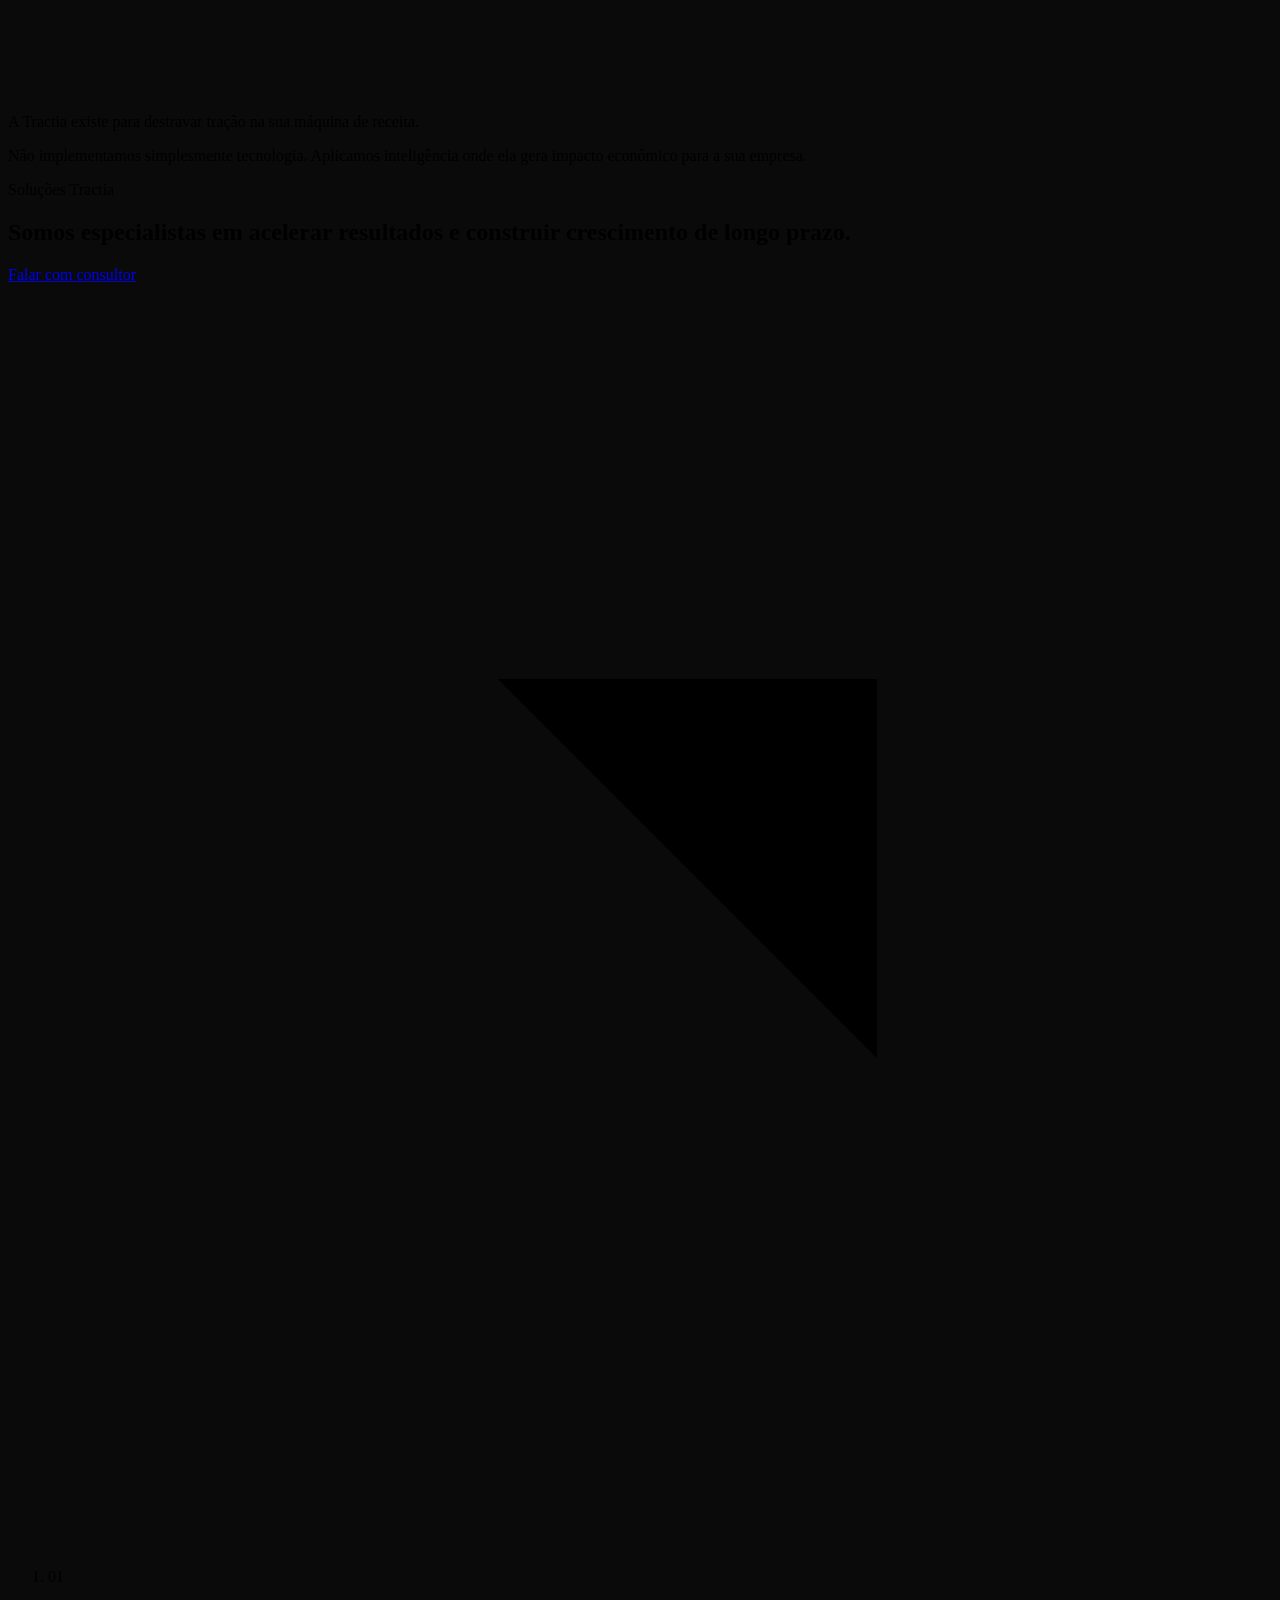
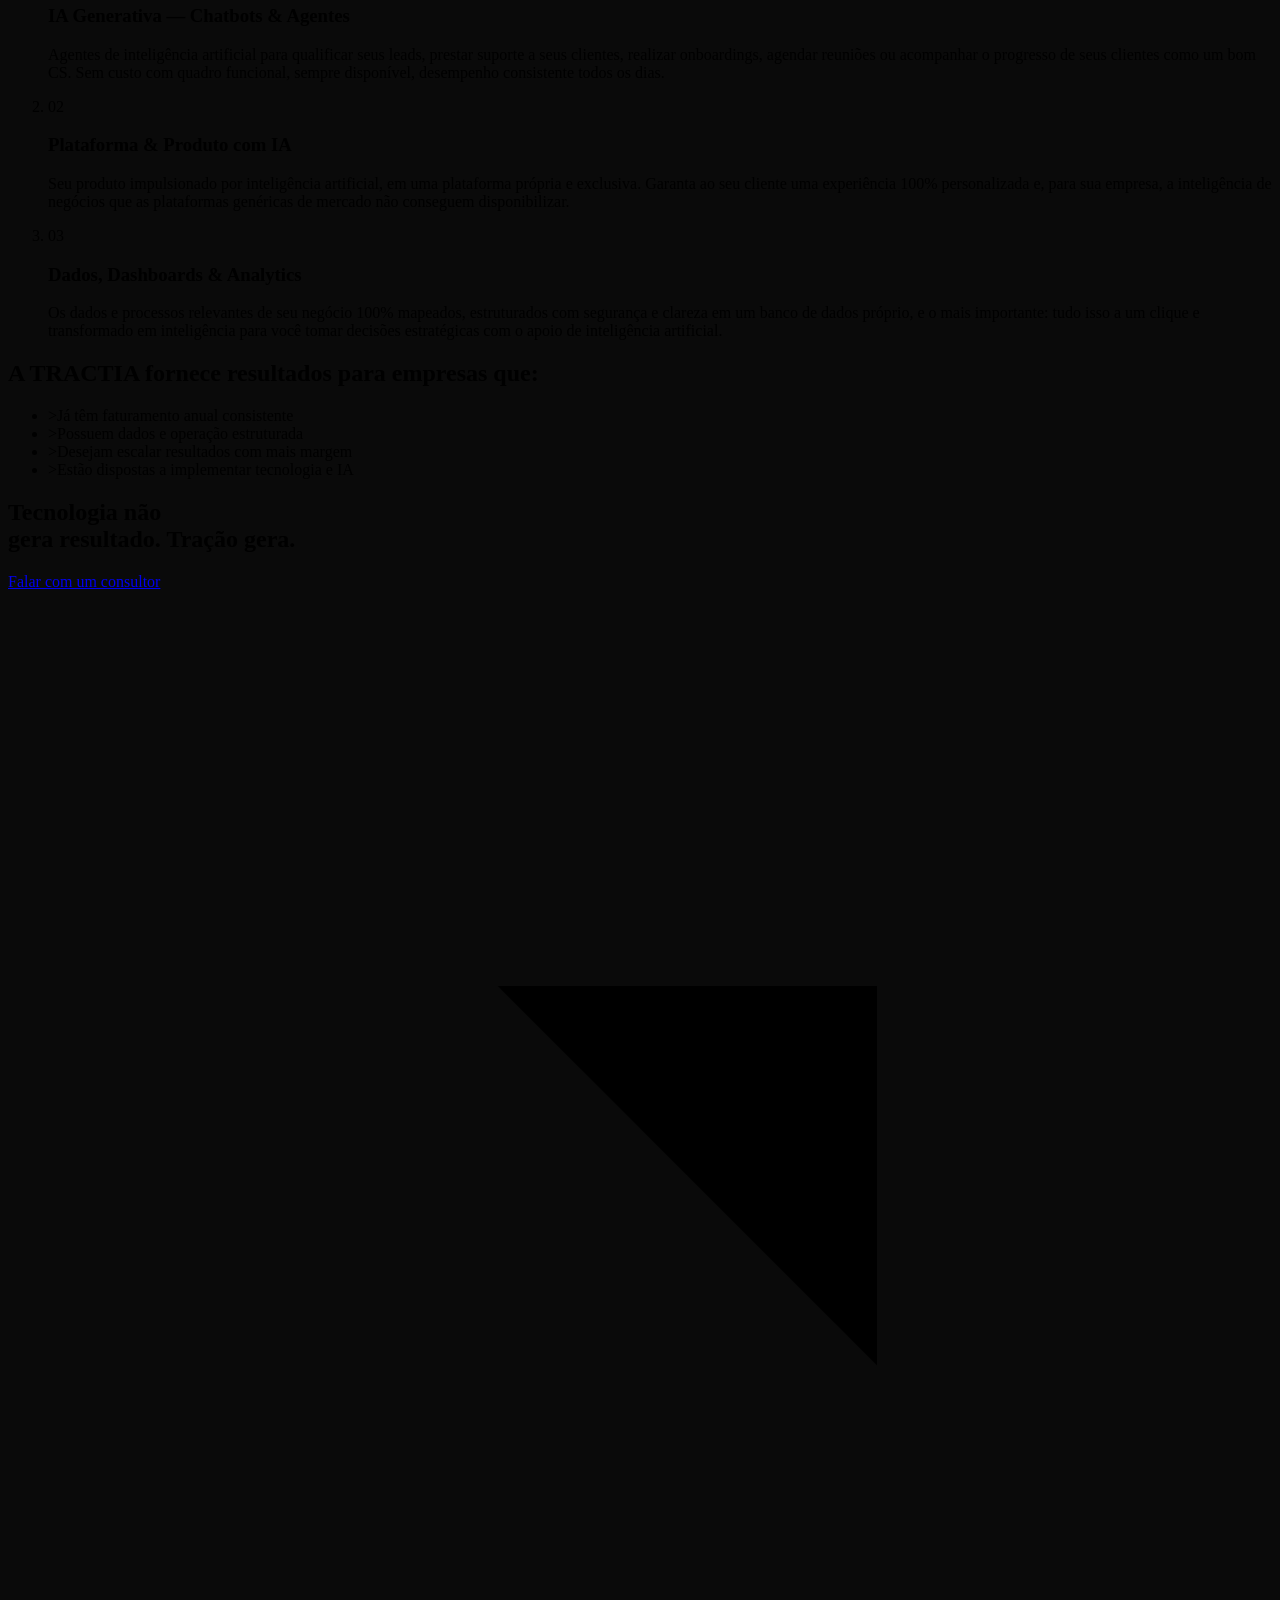
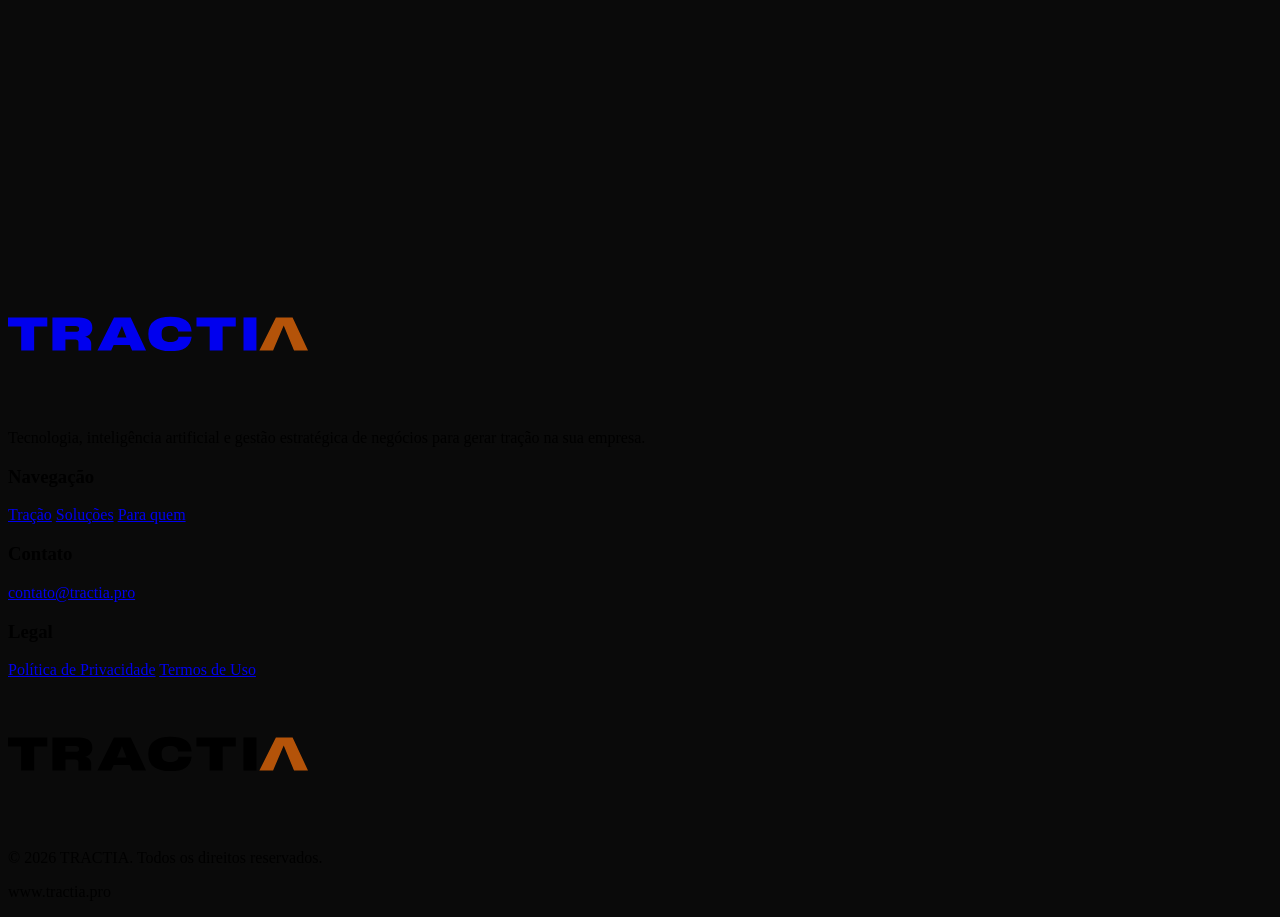
==== commit 82512fa6: "Chamamos isso de tracao em tres tempos (centro, tracao, desloca e texto) com cadeado que destrava Co" ====
--- a/src/index.html
+++ b/src/index.html
@@ -190,10 +190,24 @@
         </div>
         </div>
 
-        <div class="tr__fim" role="group" aria-label="Chamamos isso de tração.">
-          <p class="tr__l1">Chamamos isso de</p>
-          <div class="tr__row2">
+        <div class="tr__fim" role="group" aria-label="Chamamos isso de tração. A Tractia existe para destravar tração na sua máquina de receita.">
+          <div class="tr__head">
+            <p class="tr__l1">Chamamos isso de</p>
             <p class="tr__l2"><em>tração.</em></p>
+          </div>
+          <div class="tr__side">
+            <!-- cadeado de linha fina: a haste abre com a rolagem (destravar) -->
+            <svg class="lock" viewBox="0 0 64 80" fill="none" aria-hidden="true" focusable="false">
+              <circle class="lock__ring" cx="32" cy="52" r="20" stroke="#e2802f" stroke-width="1.5" opacity="0"/>
+              <g class="lock__shackle" stroke="#f8fafc" stroke-width="3.2" stroke-linecap="round" stroke-linejoin="round">
+                <path d="M21 34V24a11 11 0 0 1 22 0v10"/>
+              </g>
+              <rect class="lock__body" x="12" y="34" width="40" height="32" rx="7" fill="rgba(226,128,47,.1)" stroke="#e2802f" stroke-width="3.2"/>
+              <g class="lock__key" stroke="#f8fafc" stroke-width="3" stroke-linecap="round">
+                <circle cx="32" cy="48" r="3.4" fill="#f8fafc" stroke="none"/>
+                <path d="M32 51v7"/>
+              </g>
+            </svg>
             <div class="tr__txt">
               <p class="lead">A Tractia existe para destravar tração na sua máquina de receita.</p>
               <p>Não implementamos simplesmente tecnologia. Aplicamos inteligência onde ela gera impacto econômico para a sua empresa.</p>
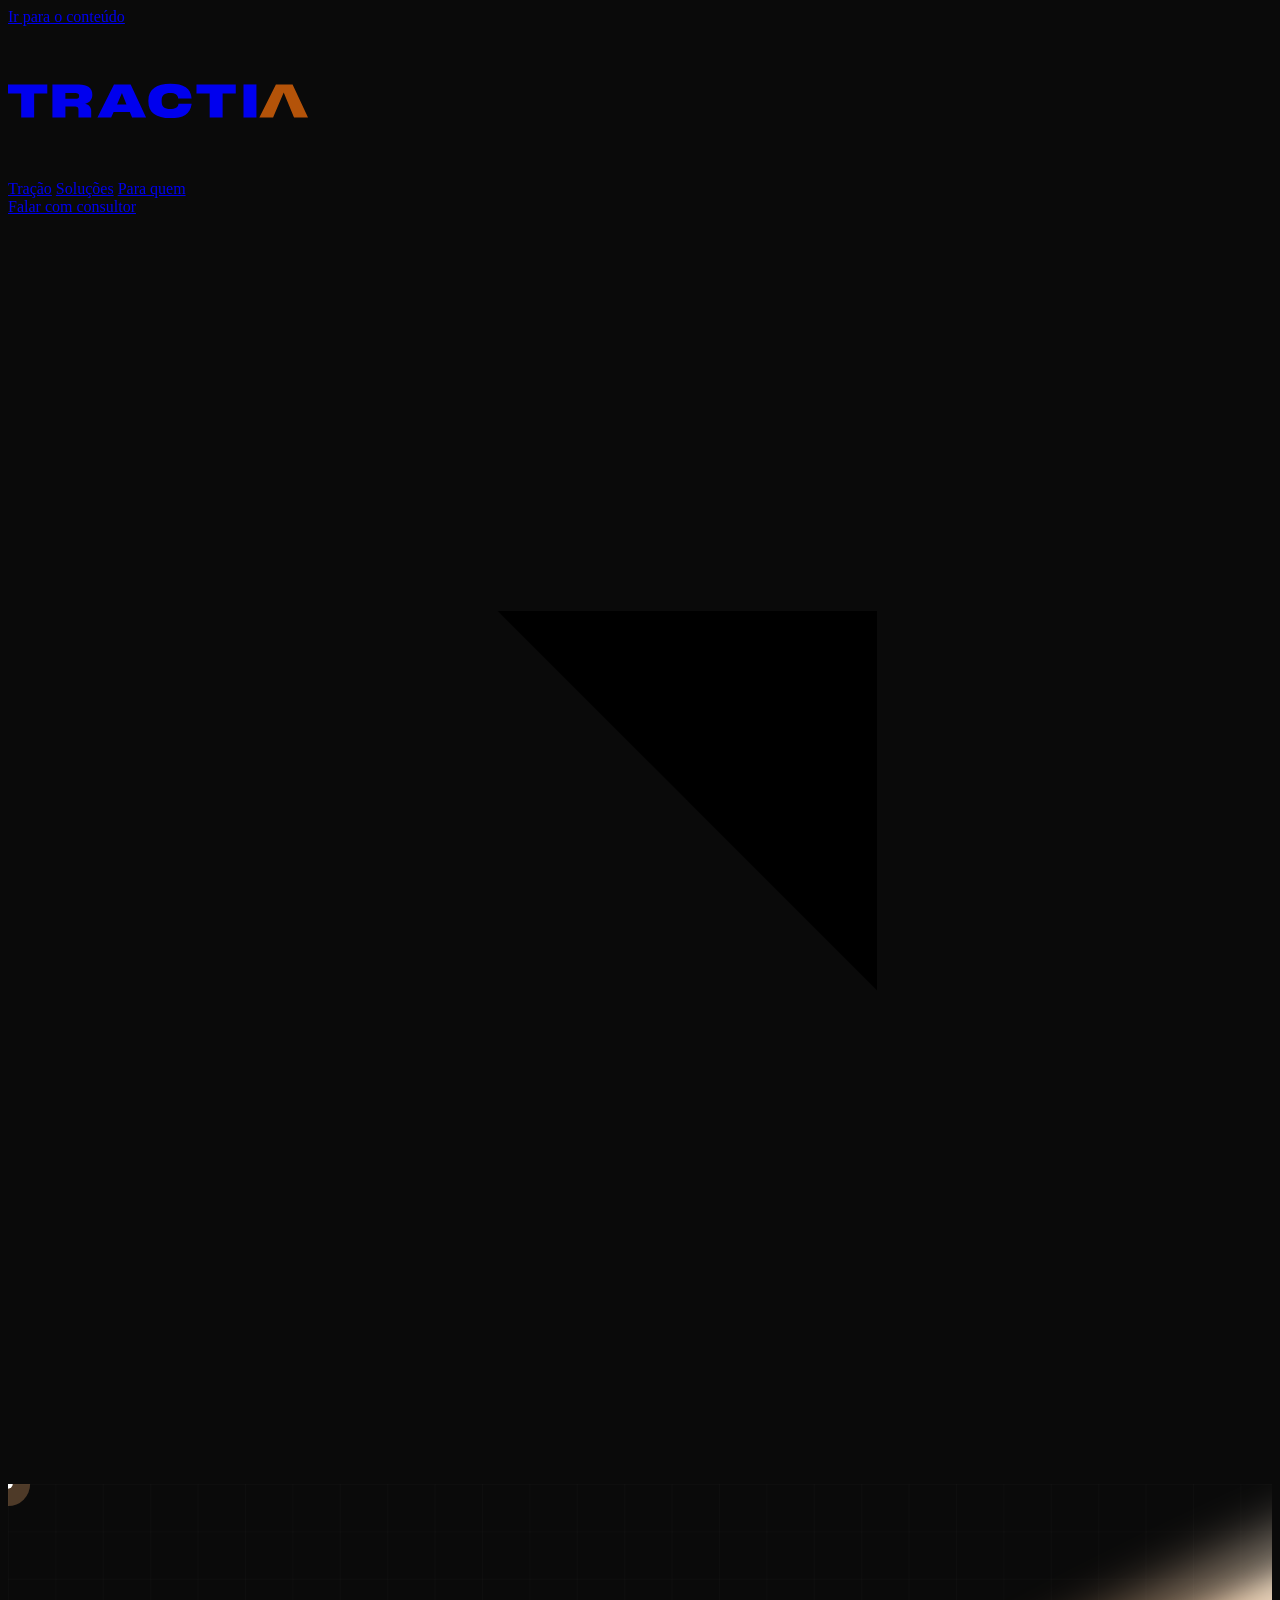
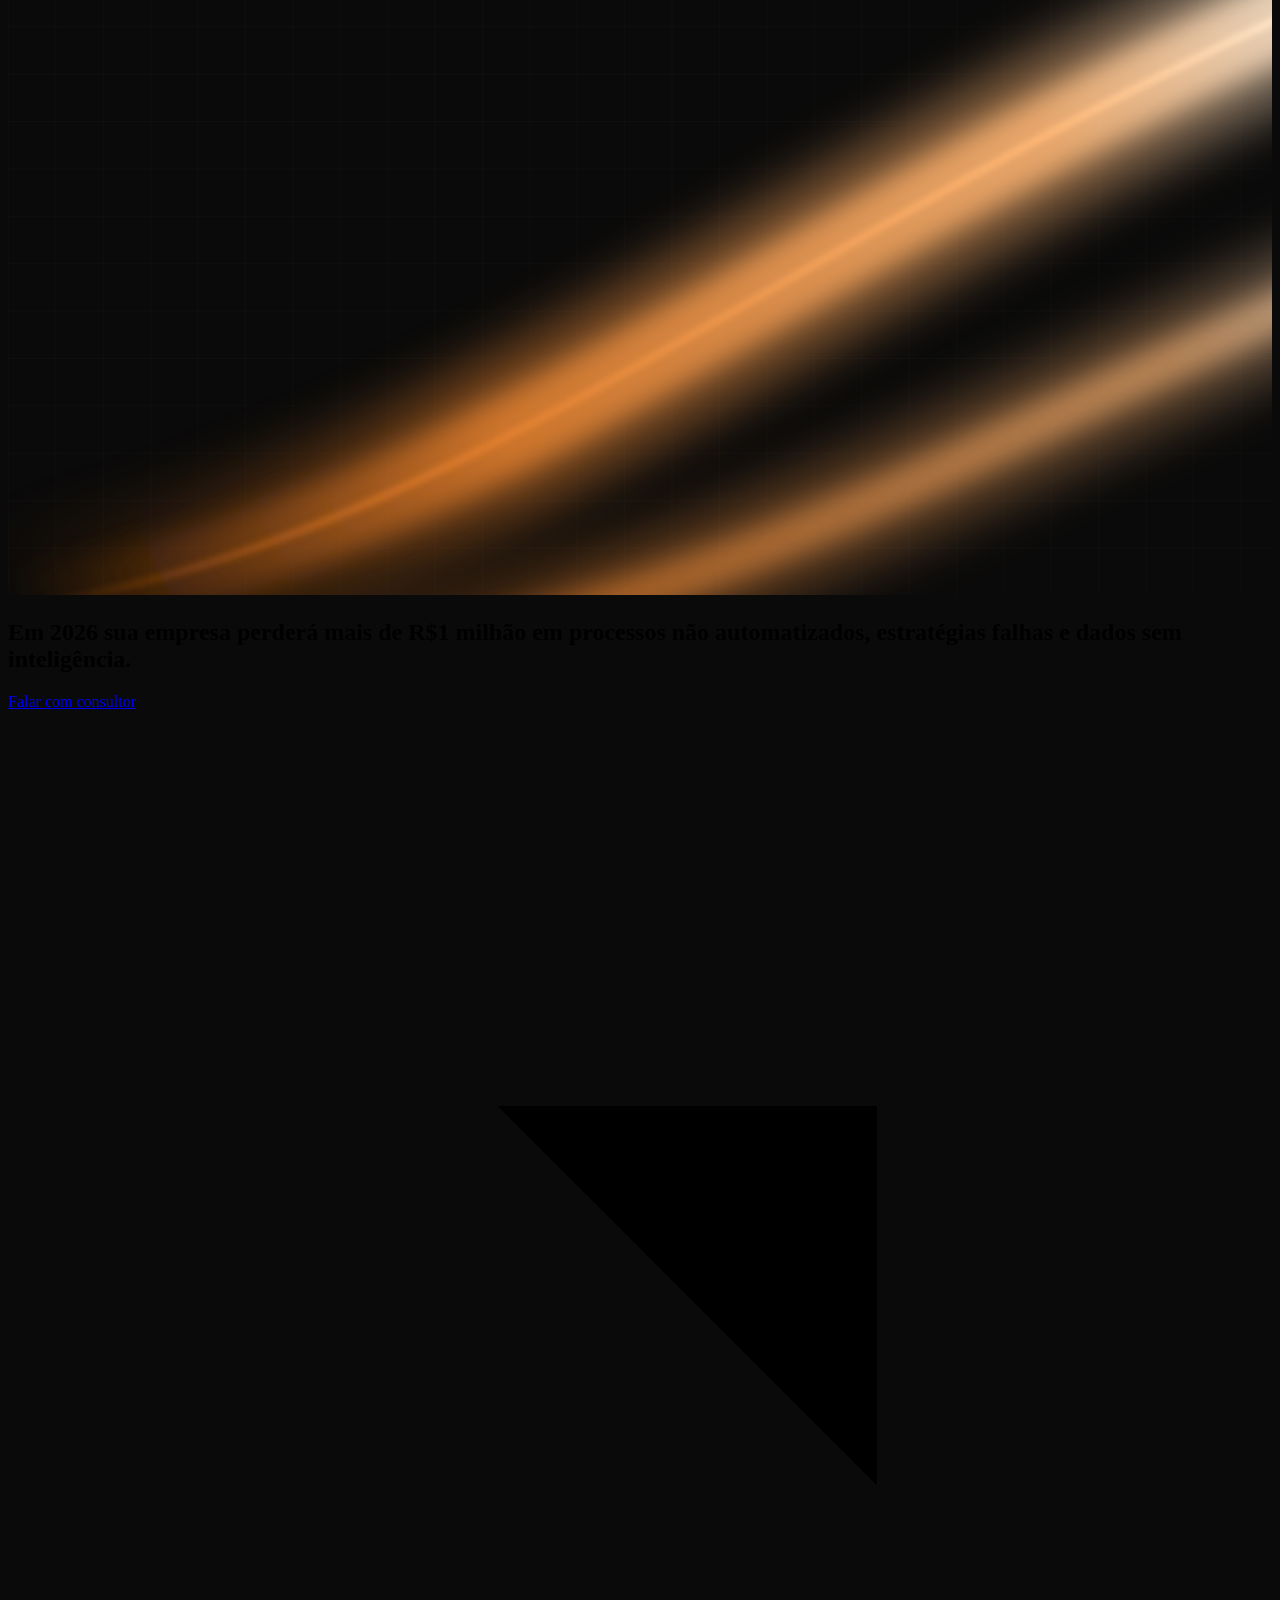
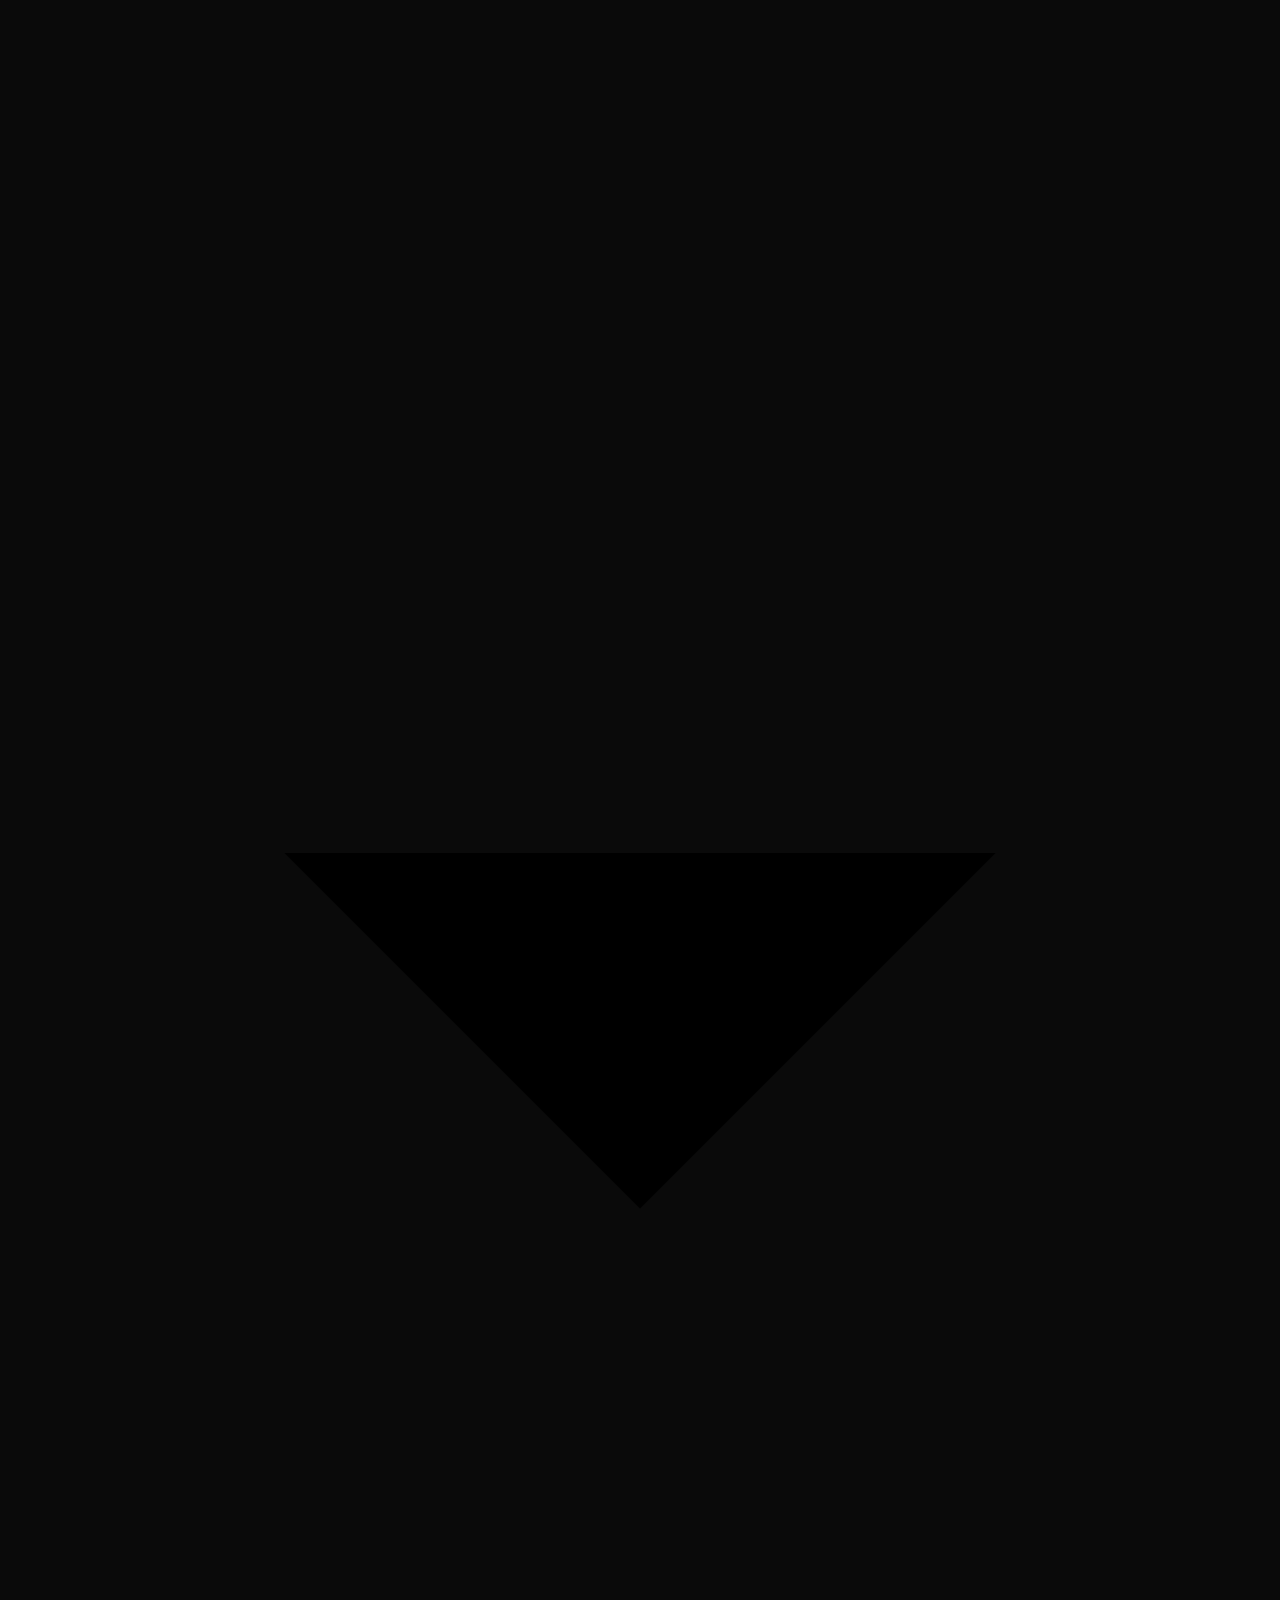
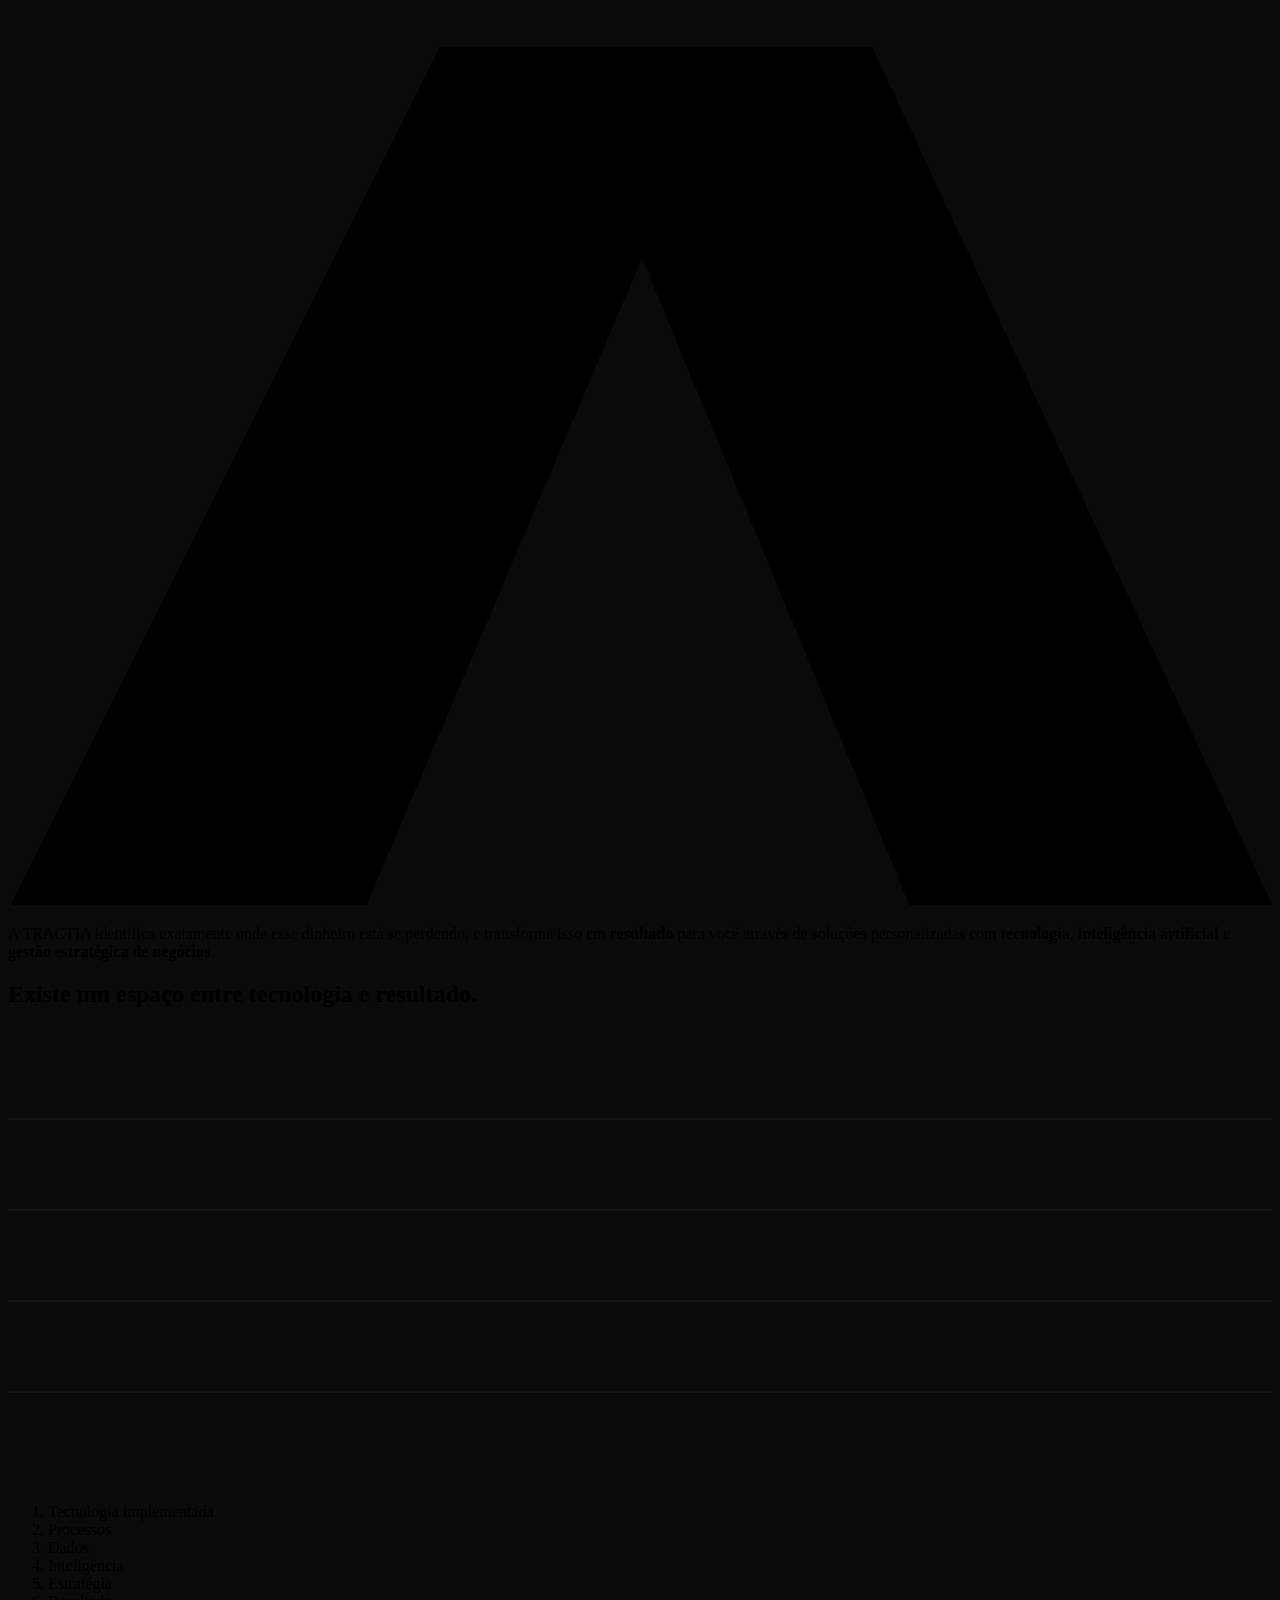
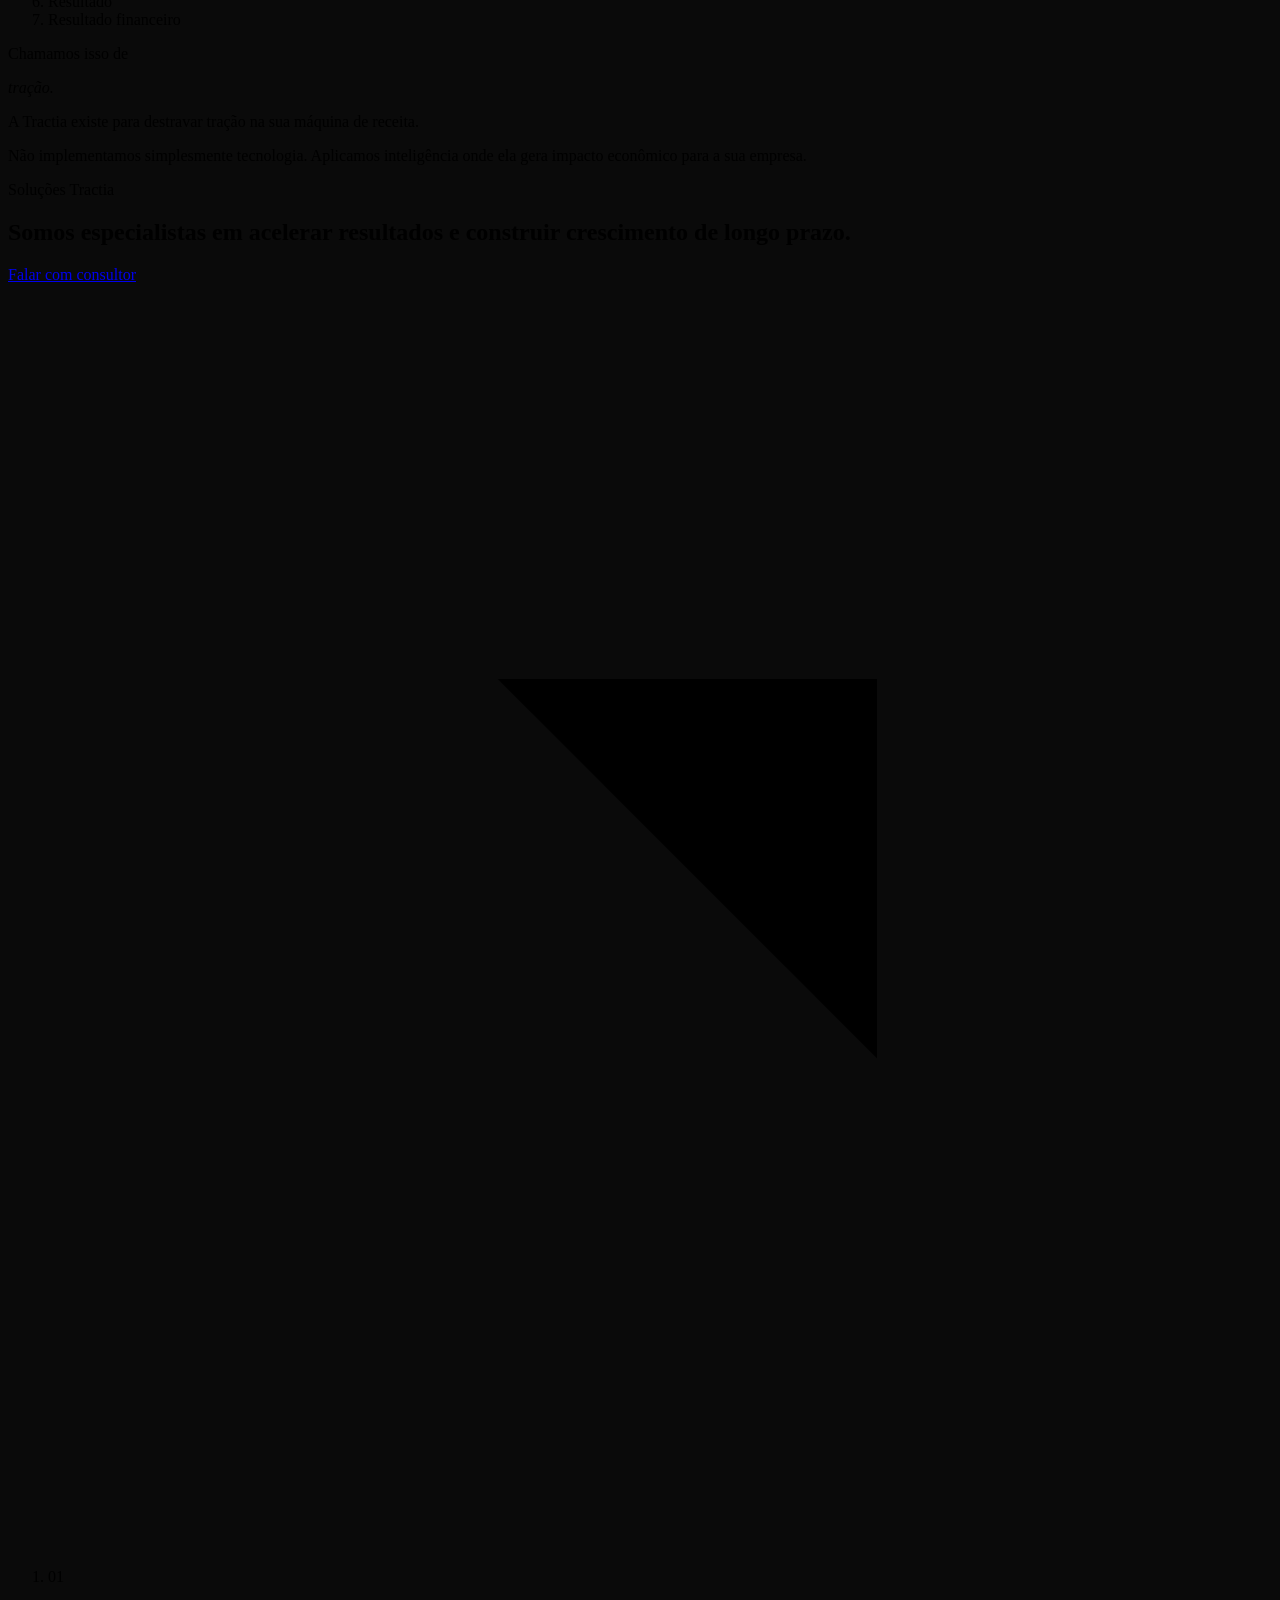
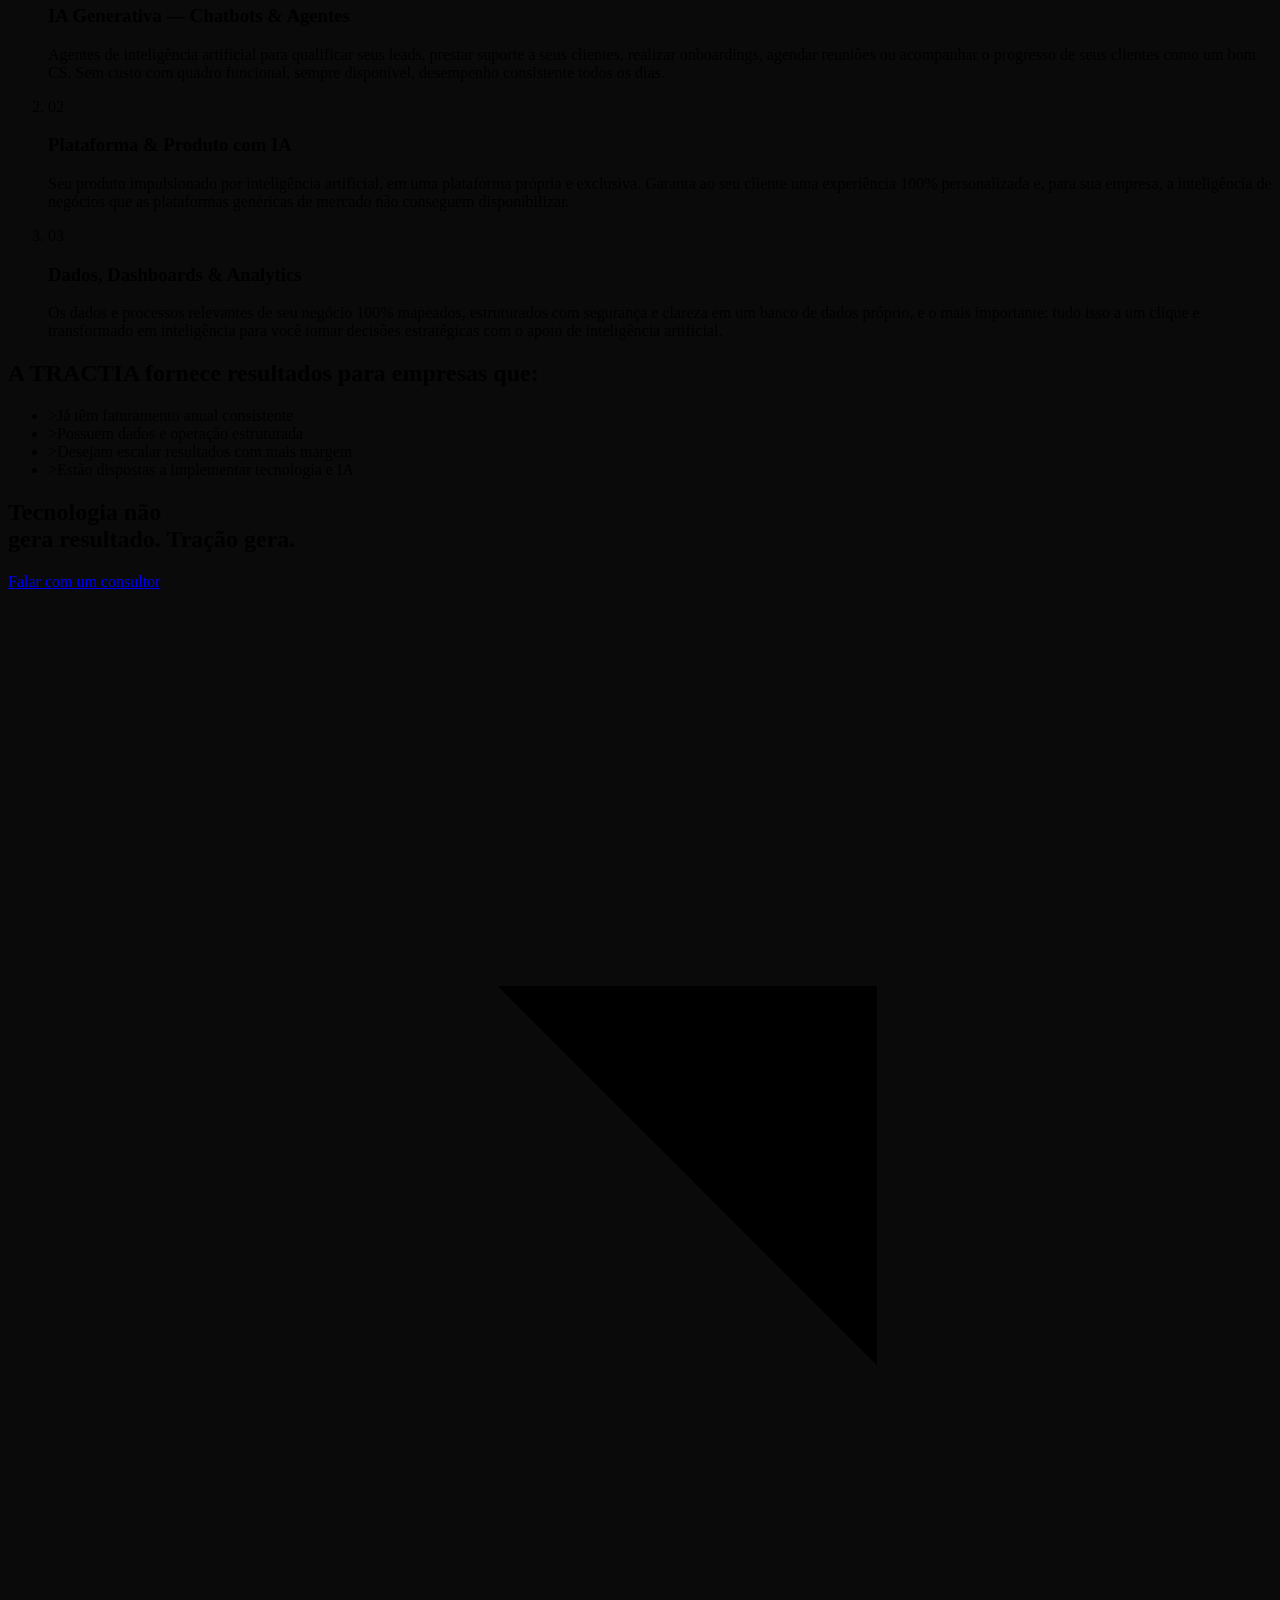
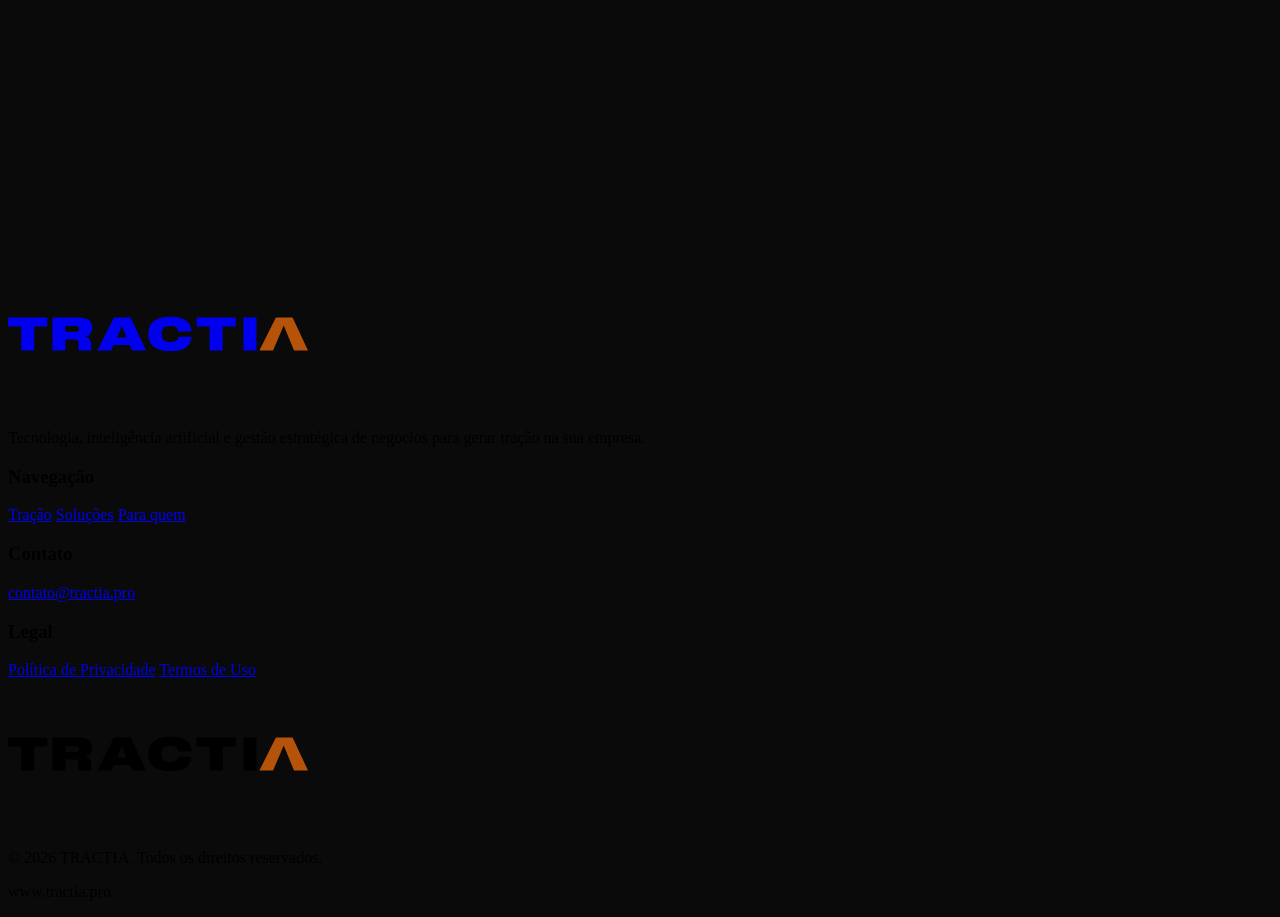
==== commit 9b8c127b: "Remove o cadeado; volta a diagramacao anterior do Chamamos isso de tracao mantendo a animacao (centr" ====
--- a/src/index.html
+++ b/src/index.html
@@ -191,23 +191,9 @@
         </div>
 
         <div class="tr__fim" role="group" aria-label="Chamamos isso de tração. A Tractia existe para destravar tração na sua máquina de receita.">
-          <div class="tr__head">
-            <p class="tr__l1">Chamamos isso de</p>
+          <p class="tr__l1">Chamamos isso de</p>
+          <div class="tr__row2">
             <p class="tr__l2"><em>tração.</em></p>
-          </div>
-          <div class="tr__side">
-            <!-- cadeado de linha fina: a haste abre com a rolagem (destravar) -->
-            <svg class="lock" viewBox="0 0 64 80" fill="none" aria-hidden="true" focusable="false">
-              <circle class="lock__ring" cx="32" cy="52" r="20" stroke="#e2802f" stroke-width="1.5" opacity="0"/>
-              <g class="lock__shackle" stroke="#f8fafc" stroke-width="3.2" stroke-linecap="round" stroke-linejoin="round">
-                <path d="M21 34V24a11 11 0 0 1 22 0v10"/>
-              </g>
-              <rect class="lock__body" x="12" y="34" width="40" height="32" rx="7" fill="rgba(226,128,47,.1)" stroke="#e2802f" stroke-width="3.2"/>
-              <g class="lock__key" stroke="#f8fafc" stroke-width="3" stroke-linecap="round">
-                <circle cx="32" cy="48" r="3.4" fill="#f8fafc" stroke="none"/>
-                <path d="M32 51v7"/>
-              </g>
-            </svg>
             <div class="tr__txt">
               <p class="lead">A Tractia existe para destravar tração na sua máquina de receita.</p>
               <p>Não implementamos simplesmente tecnologia. Aplicamos inteligência onde ela gera impacto econômico para a sua empresa.</p>
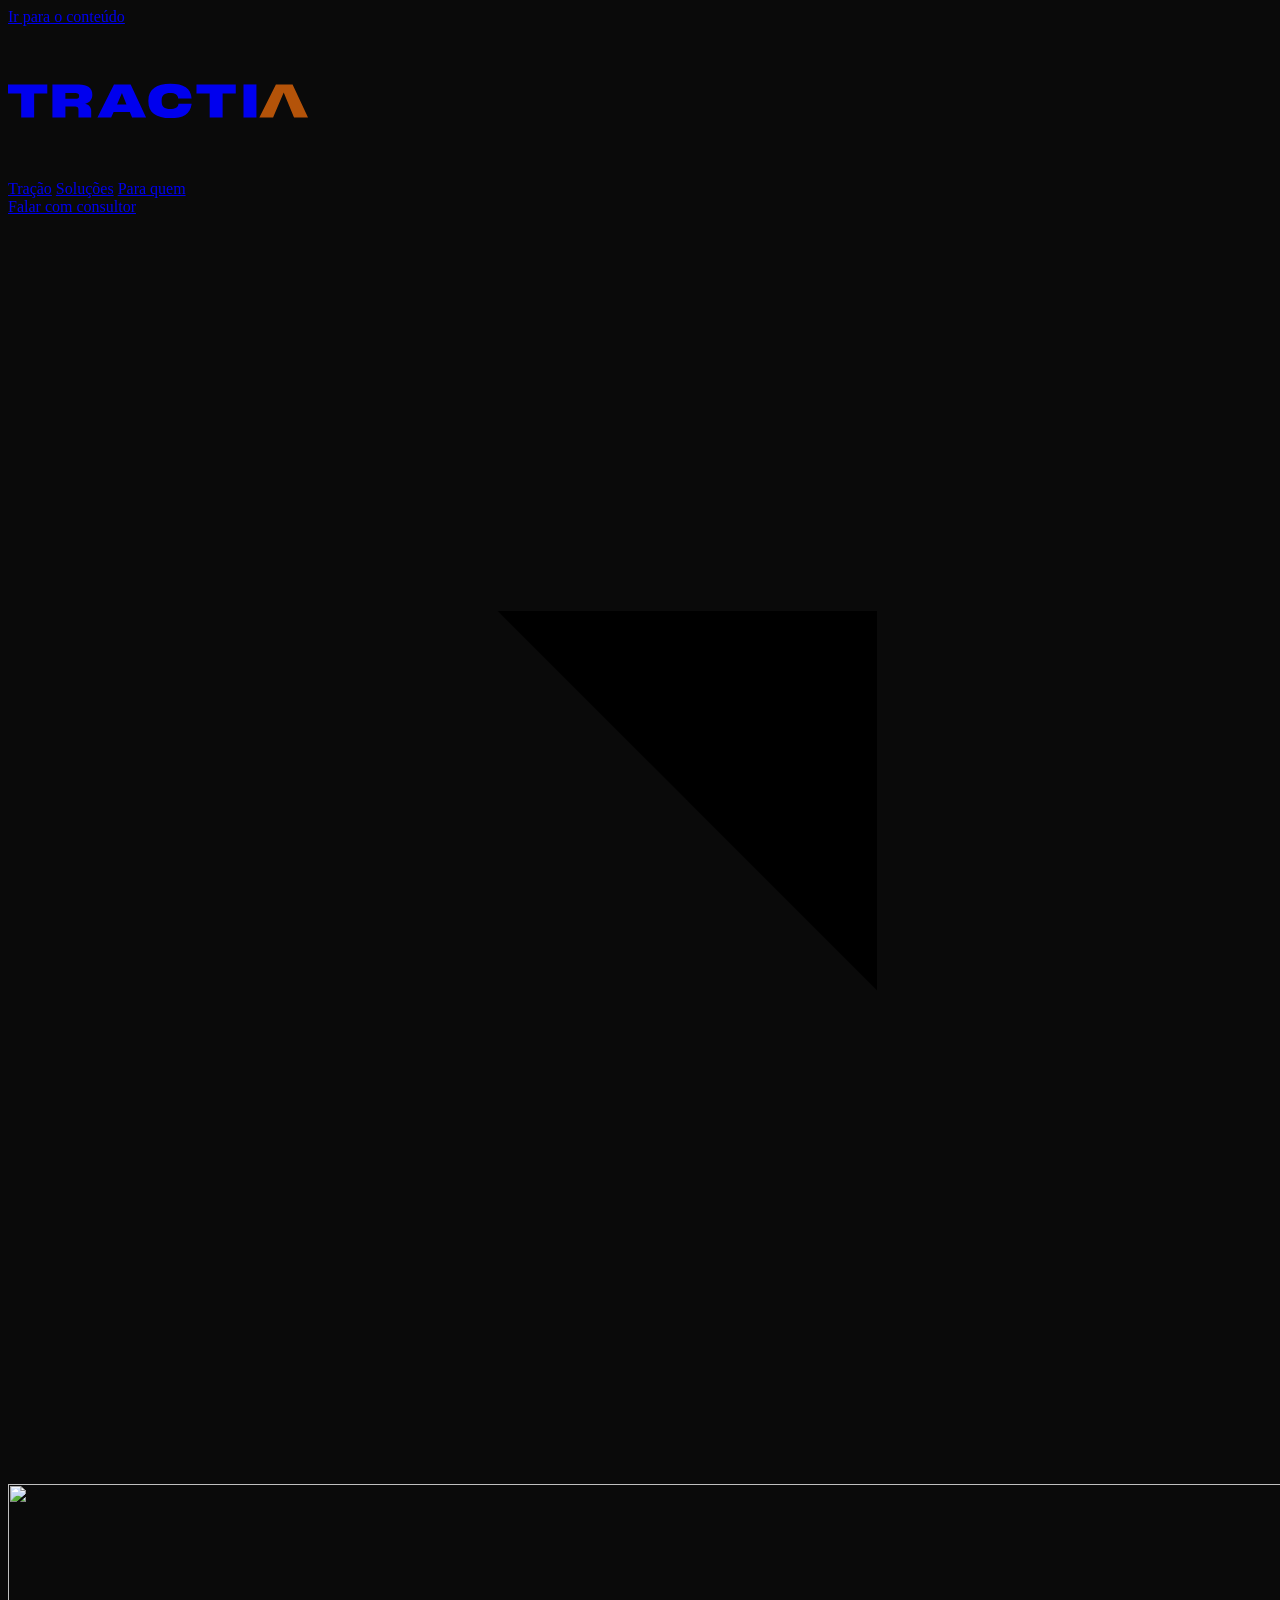
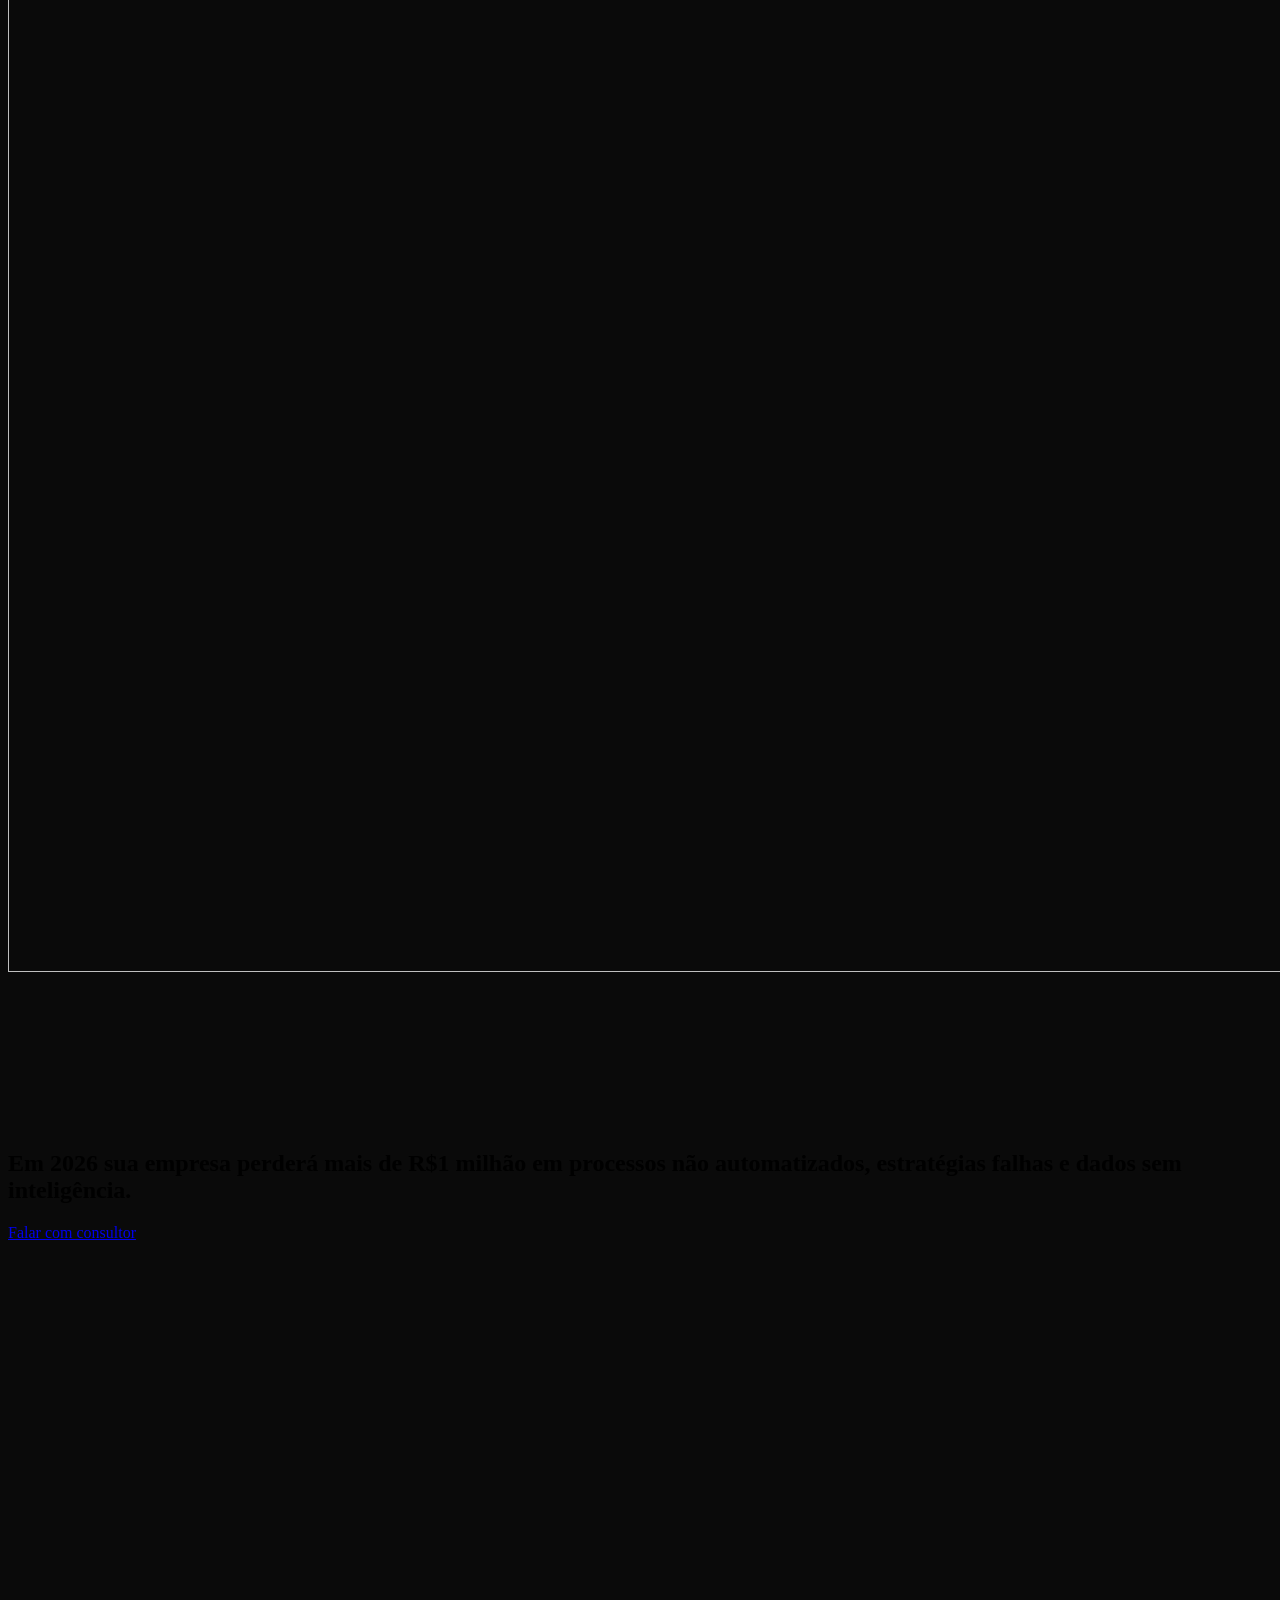
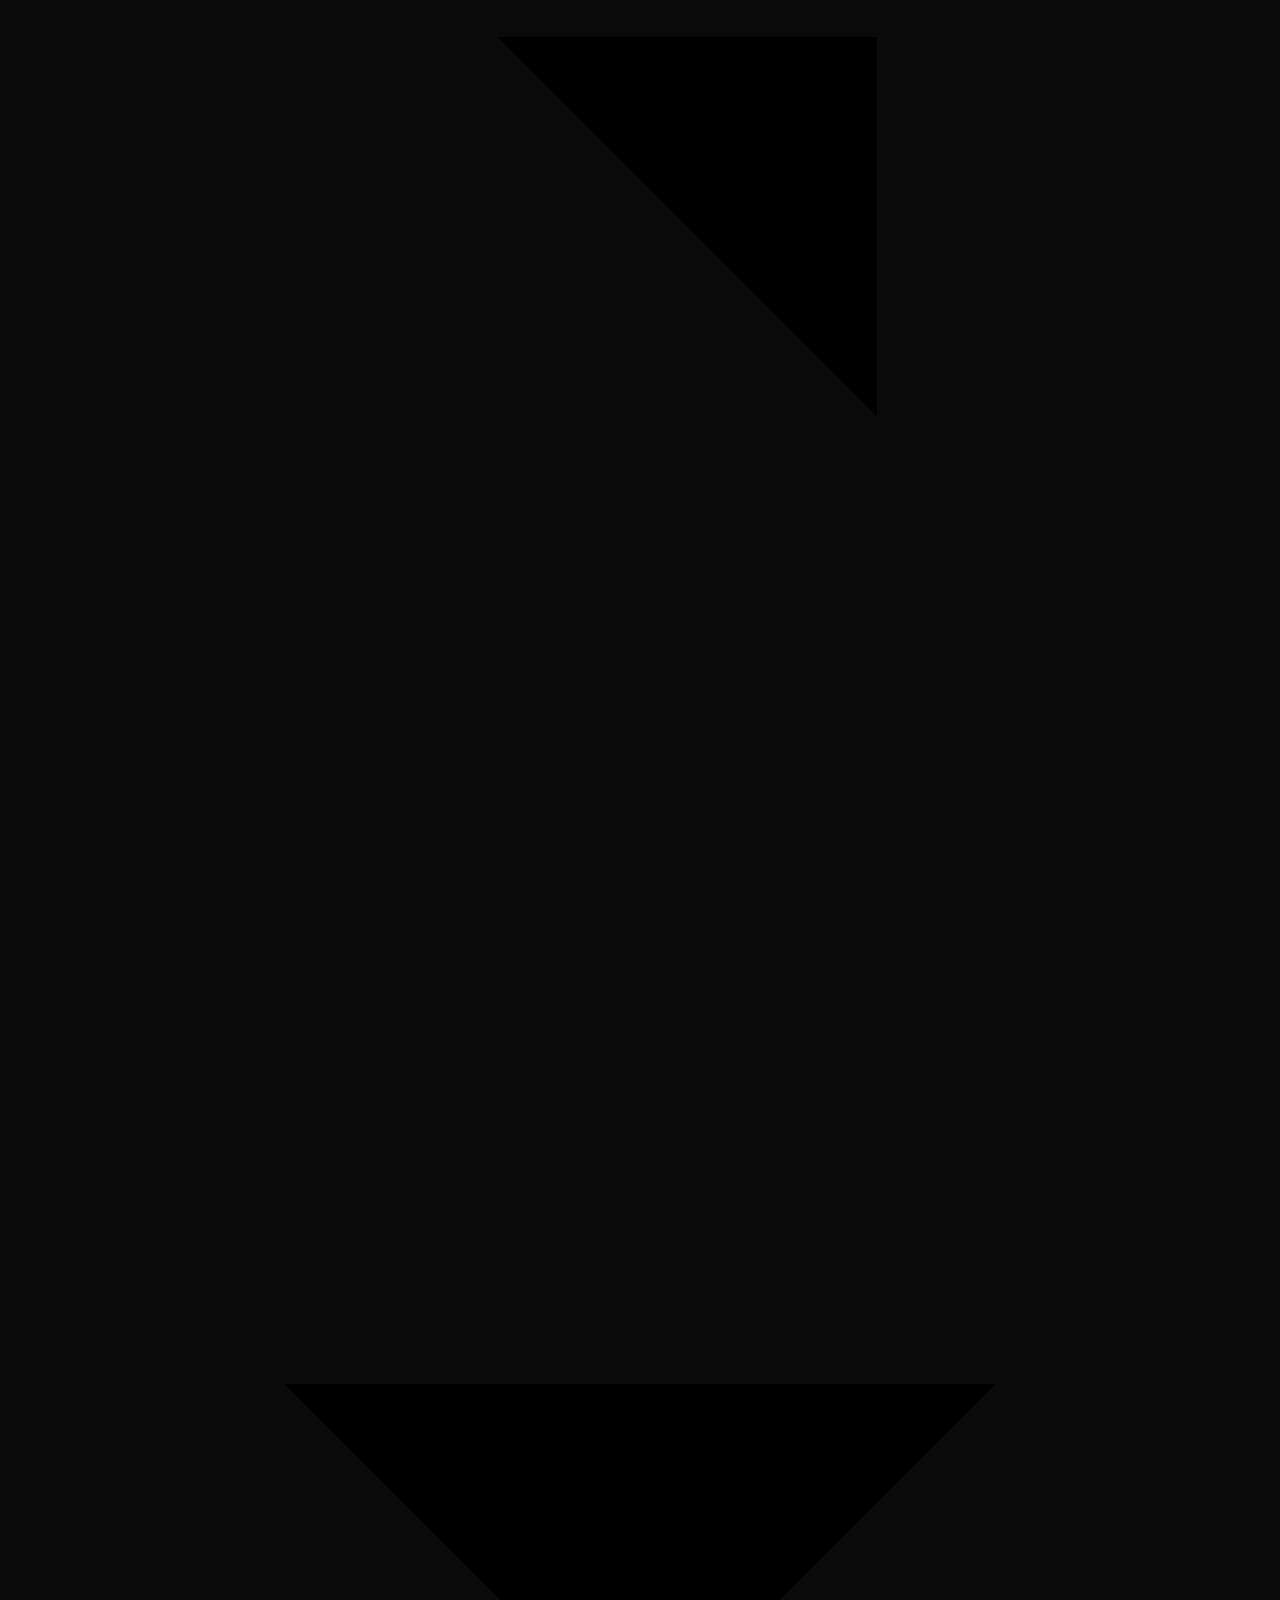
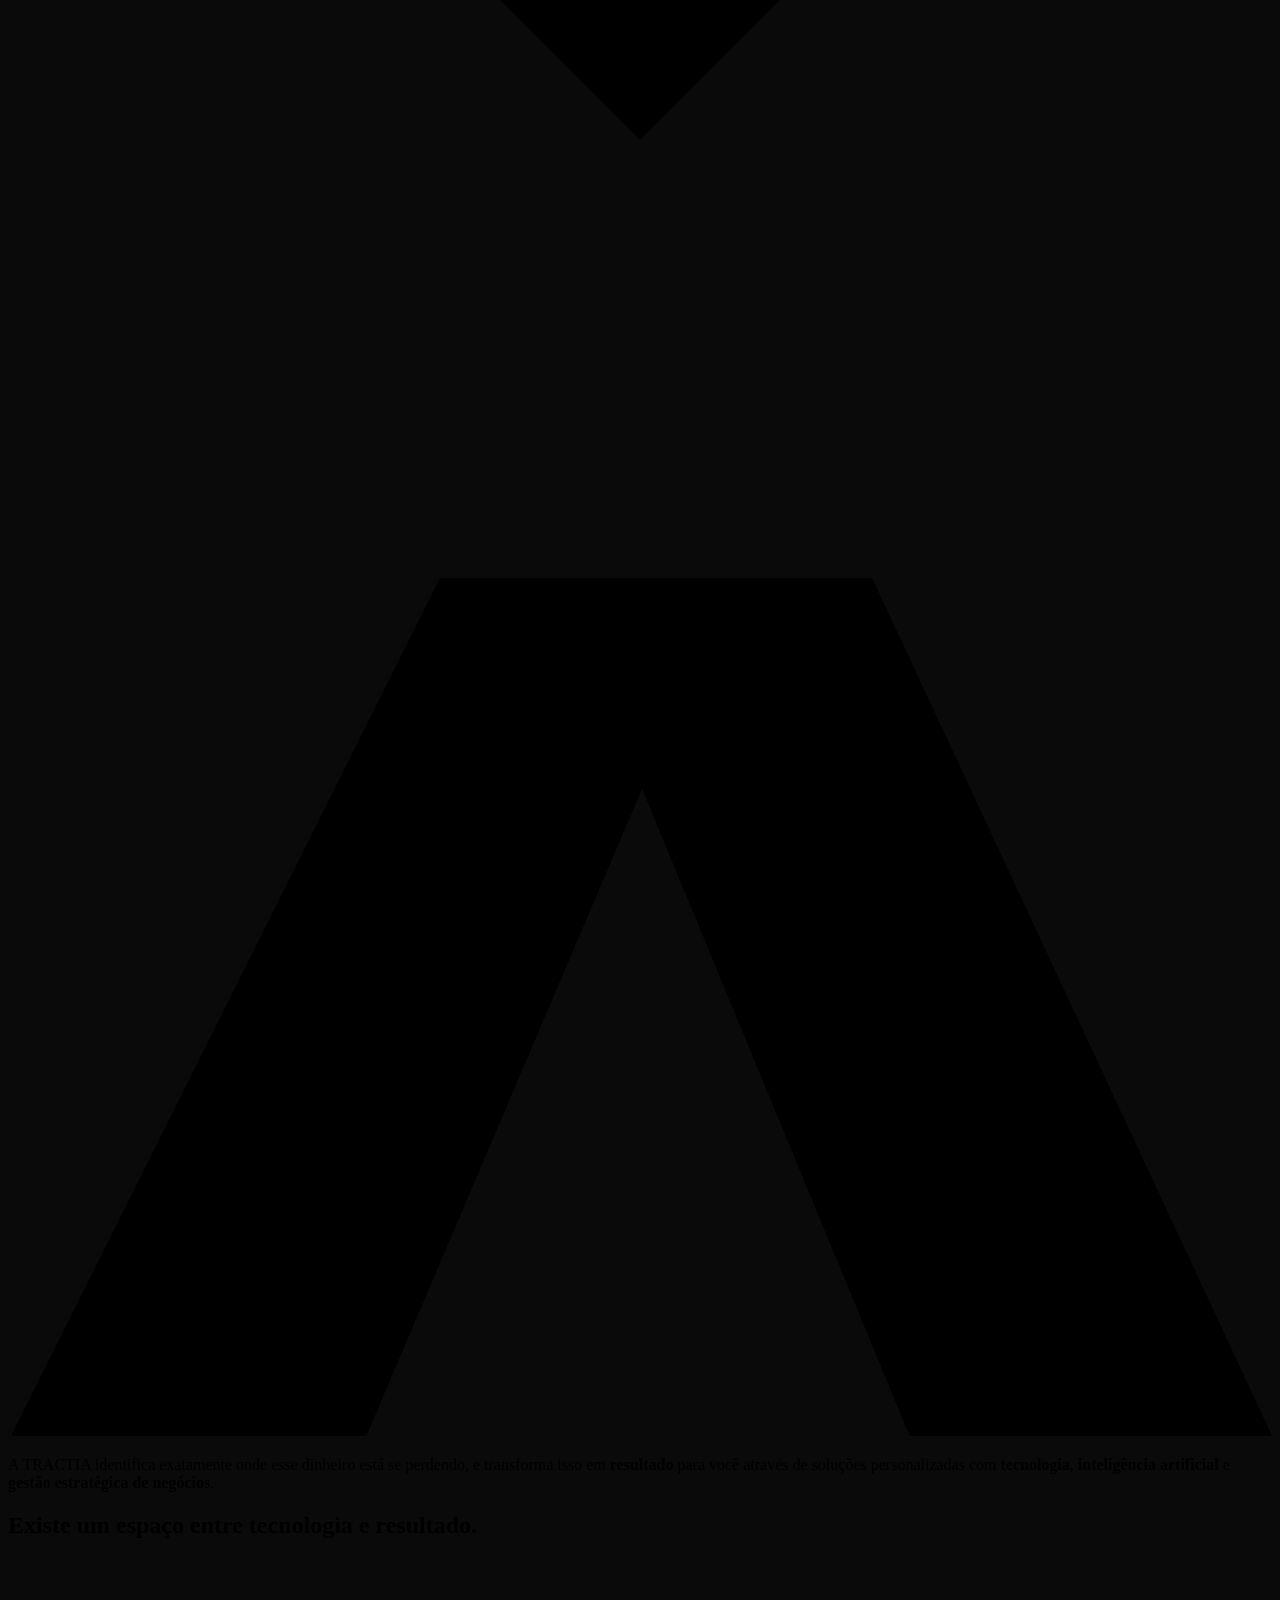
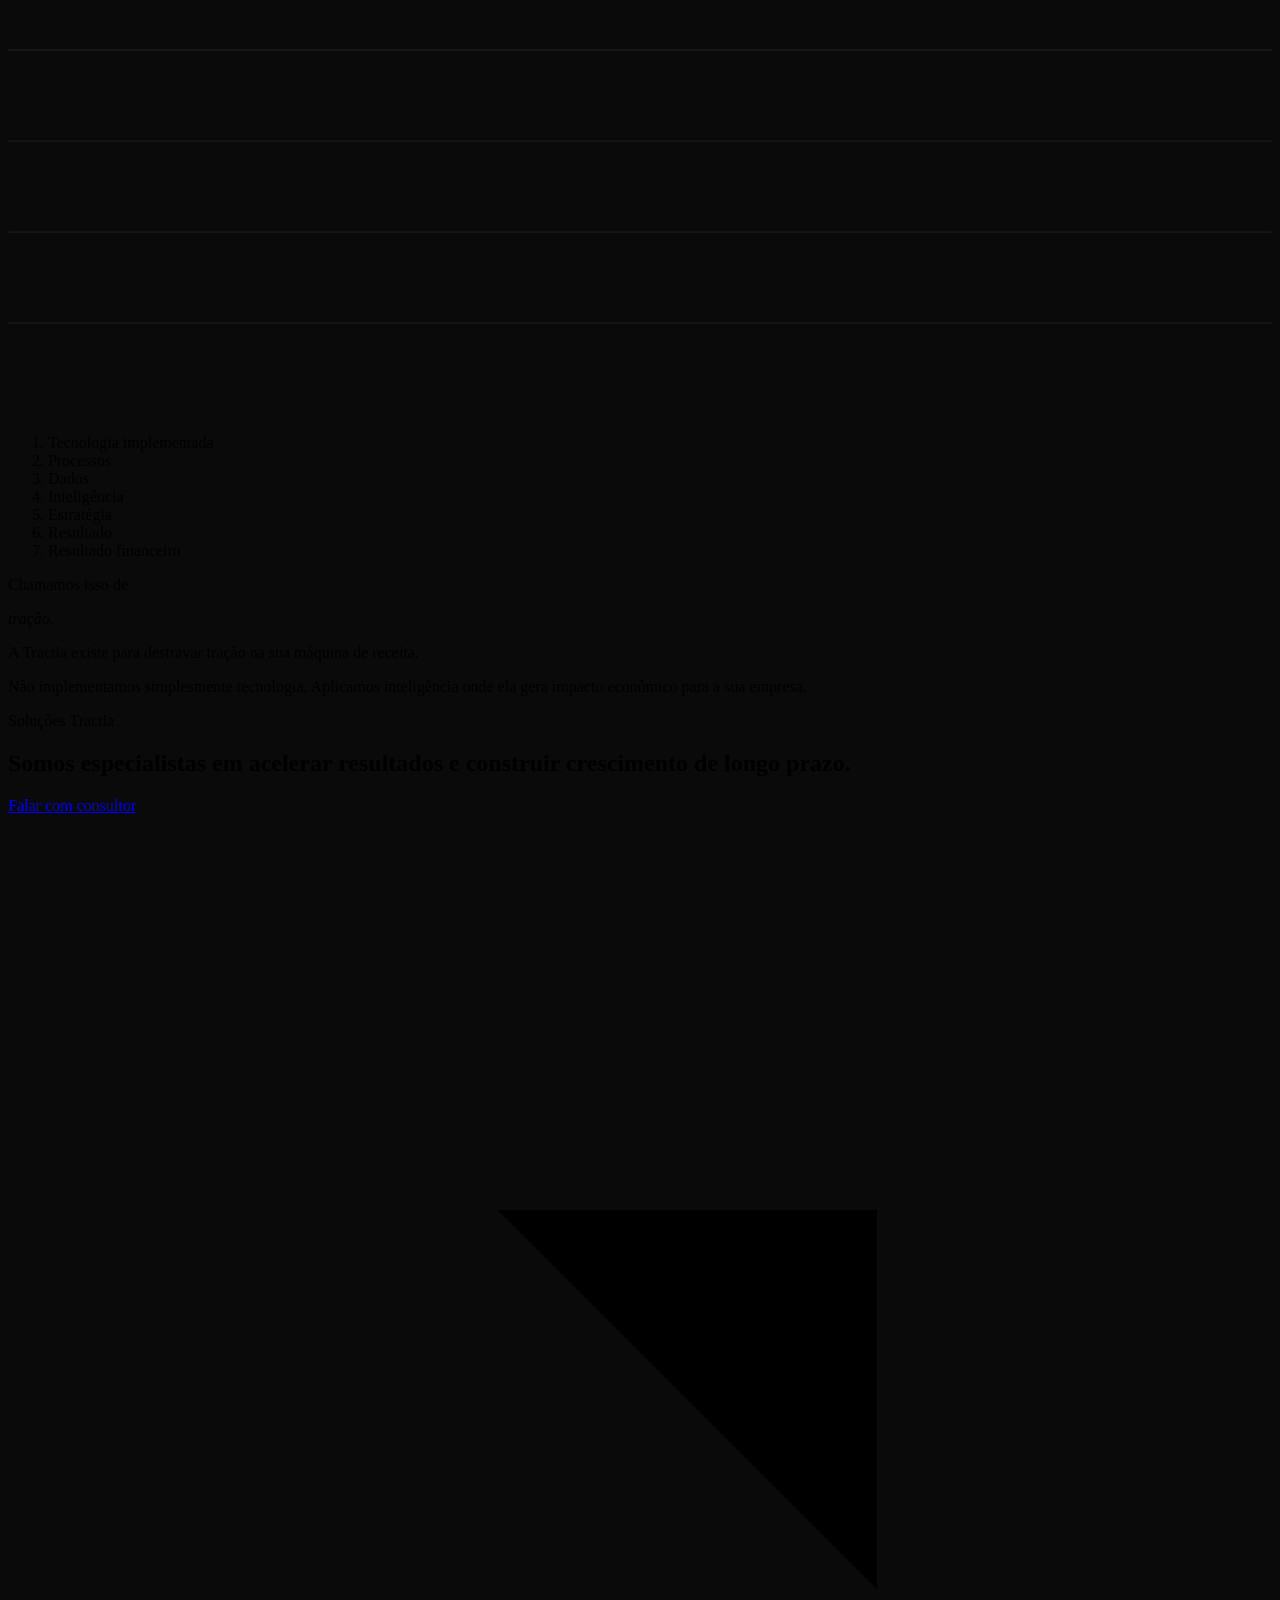
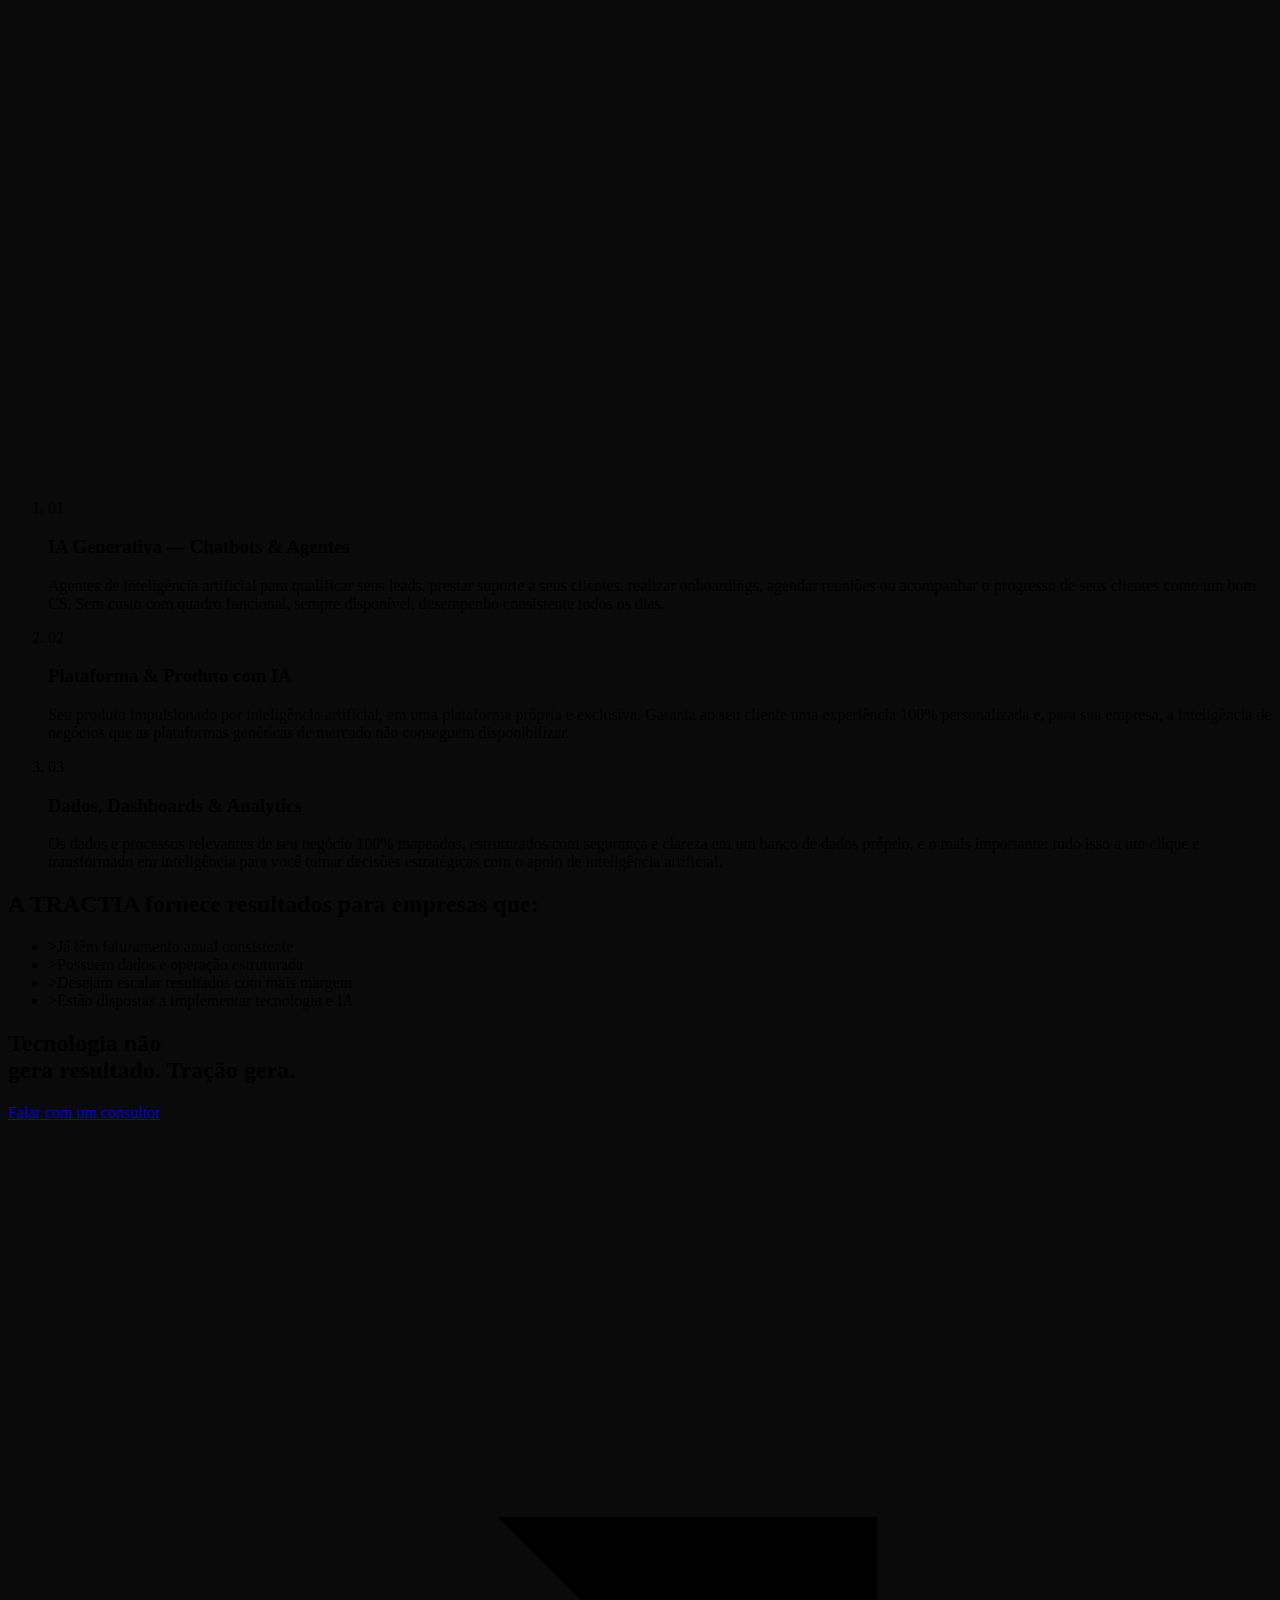
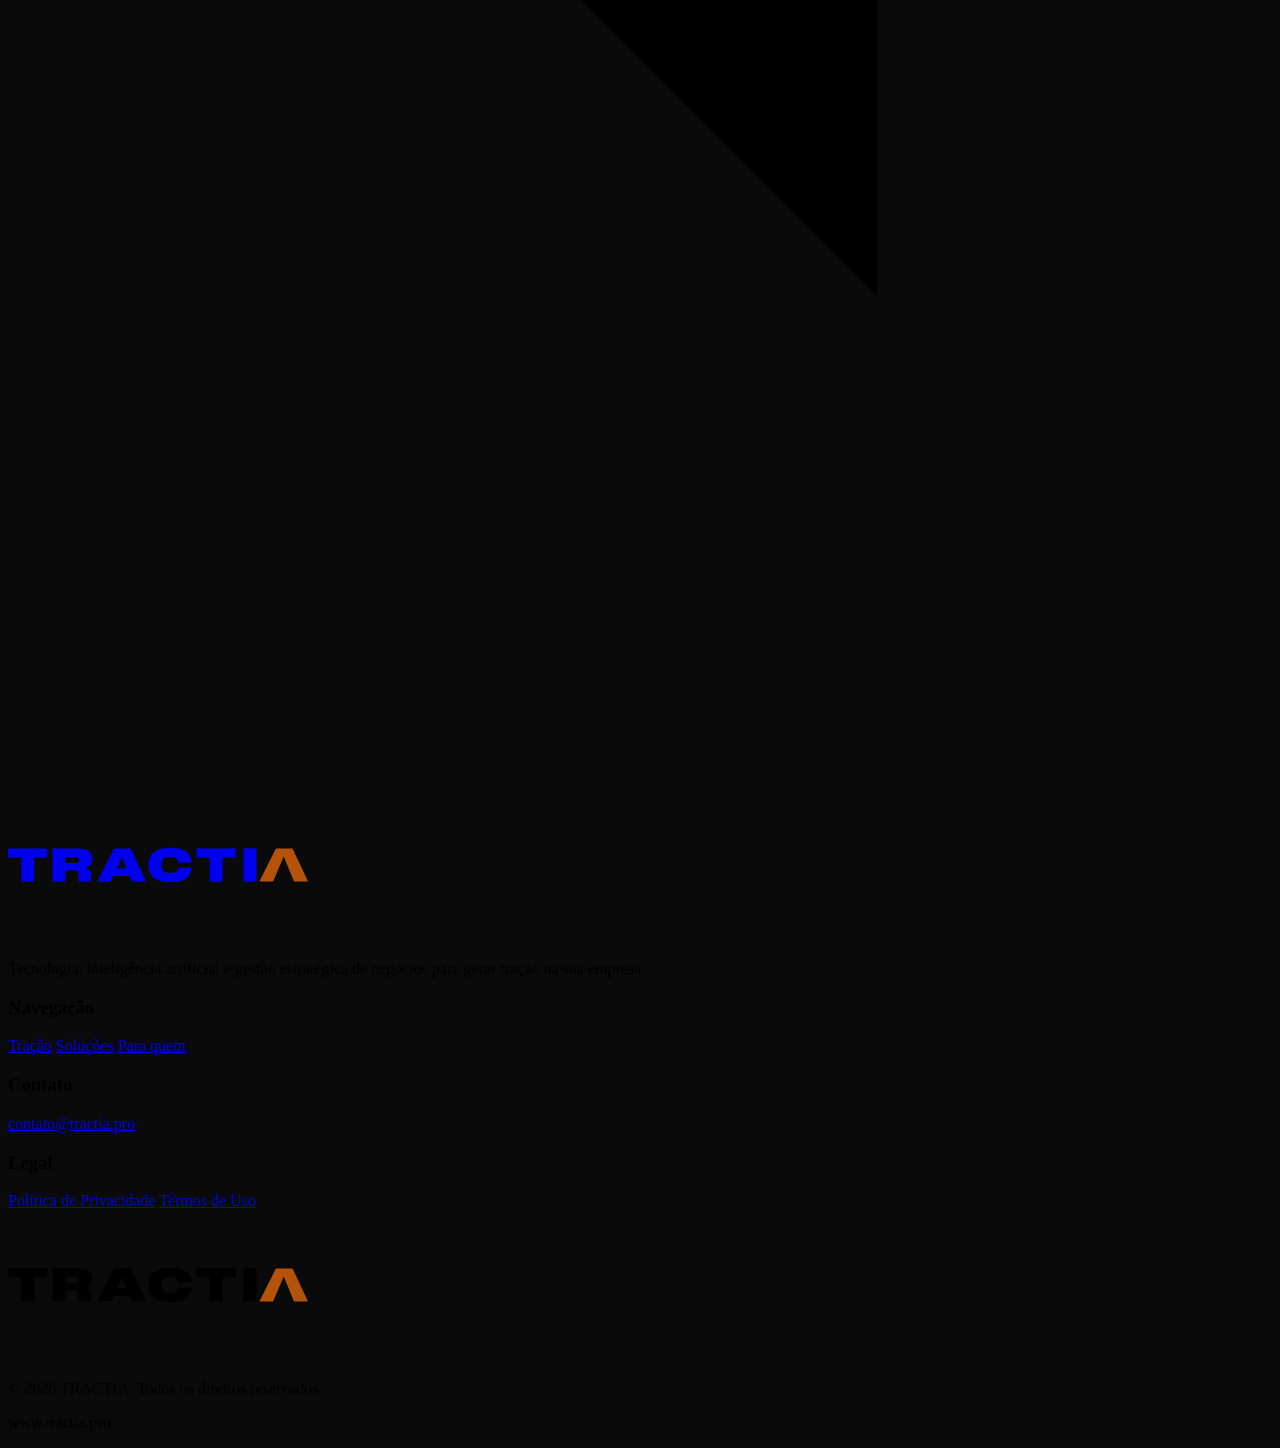
==== commit 87a5815c: "Hero: fundo com imagem (Gemini) e video em loop (LTX local); remove shader Co-Authored-By: Claude So" ====
--- a/src/index.html
+++ b/src/index.html
@@ -21,6 +21,9 @@
 <meta name="twitter:card" content="summary_large_image">
 
 <link rel="icon" href="favicon.svg" type="image/svg+xml">
+<link rel="icon" href="favicon-32.png" sizes="32x32" type="image/png">
+<link rel="apple-touch-icon" href="apple-touch-icon.png">
+<link rel="manifest" href="site.webmanifest">
 
 <link rel="preload" href="assets/fonts/cabinet-grotesk-800.woff2" as="font" type="font/woff2" crossorigin>
 <link rel="preload" href="assets/fonts/general-sans-400.woff2" as="font" type="font/woff2" crossorigin>
@@ -76,44 +79,10 @@
 
   <!-- ============ HERO ============ -->
   <section class="hero" id="topo">
-    <!-- fundo animado: manchas de luz que derivam, feixes que respiram e cometas subindo pelas linhas (gerados no JS) -->
+    <!-- fundo: imagem (aparece na hora, e fica se o video nao puder tocar) e video em loop por cima -->
     <div class="hero__bg" aria-hidden="true">
-      <span class="blob blob--1"></span><span class="blob blob--2"></span><span class="blob blob--3"></span>
-      <svg class="art" viewBox="0 0 1600 900" preserveAspectRatio="xMidYMid slice" fill="none">
-        <defs>
-          <linearGradient id="gb" gradientUnits="userSpaceOnUse" x1="0" y1="900" x2="1600" y2="0">
-            <stop offset="0" stop-color="#b45309" stop-opacity="0"/>
-            <stop offset=".35" stop-color="#e2802f"/>
-            <stop offset=".78" stop-color="#ffb877"/>
-            <stop offset="1" stop-color="#fff0dc"/>
-          </linearGradient>
-          <linearGradient id="gl" gradientUnits="userSpaceOnUse" x1="0" y1="900" x2="1600" y2="0">
-            <stop offset="0" stop-color="#ffb877" stop-opacity="0"/>
-            <stop offset=".5" stop-color="#ffb877" stop-opacity=".5"/>
-            <stop offset="1" stop-color="#fff" stop-opacity=".85"/>
-          </linearGradient>
-          <pattern id="grid" width="60" height="60" patternUnits="userSpaceOnUse"><path d="M60 0H0V60" stroke="#fff" stroke-opacity=".045"/></pattern>
-          <filter id="b30" x="-30%" y="-60%" width="160%" height="220%"><feGaussianBlur stdDeviation="34"/></filter>
-          <filter id="b14" x="-30%" y="-60%" width="160%" height="220%"><feGaussianBlur stdDeviation="16"/></filter>
-          <filter id="b4" x="-30%" y="-60%" width="160%" height="220%"><feGaussianBlur stdDeviation="4"/></filter>
-        </defs>
-        <rect width="1600" height="900" fill="url(#grid)"/>
-        <g class="art__beams" stroke="url(#gb)" stroke-linecap="round">
-          <path class="b1" d="M-120 930 C520 890 920 470 1720 120" stroke-width="200" filter="url(#b30)" opacity=".5"/>
-          <path class="b2" d="M-120 930 C520 890 920 470 1720 120" stroke-width="98" filter="url(#b14)" opacity=".8"/>
-          <path class="b3" d="M-120 930 C520 890 920 470 1720 120" stroke-width="10" filter="url(#b4)"/>
-        </g>
-        <g class="art__beams art__beams--2" stroke="url(#gb)" stroke-linecap="round">
-          <path d="M260 1010 C800 970 1160 740 1720 490" stroke-width="140" filter="url(#b30)" opacity=".36"/>
-          <path d="M260 1010 C800 970 1160 740 1720 490" stroke-width="52" filter="url(#b14)" opacity=".55"/>
-        </g>
-        <g class="art__fan" stroke="url(#gl)" stroke-width="1.2" stroke-linecap="round"></g>
-        <g class="art__comets" stroke="#fff" stroke-width="2.6" stroke-linecap="round"></g>
-        <g class="art__node">
-          <circle class="halo" r="28" fill="#ffb877" fill-opacity=".28"/>
-          <circle class="core" r="6" fill="#fff"/>
-        </g>
-      </svg>
+      <img class="hero__img" src="assets/media/hero-fundo.jpg" alt="" width="1920" height="1088" fetchpriority="high" decoding="async">
+      <video class="hero__video" muted loop playsinline preload="auto" data-hd="assets/media/hero-fundo.mp4" data-sd="assets/media/hero-fundo-720.mp4"></video>
       <div class="hero__veil"></div>
     </div>
 
